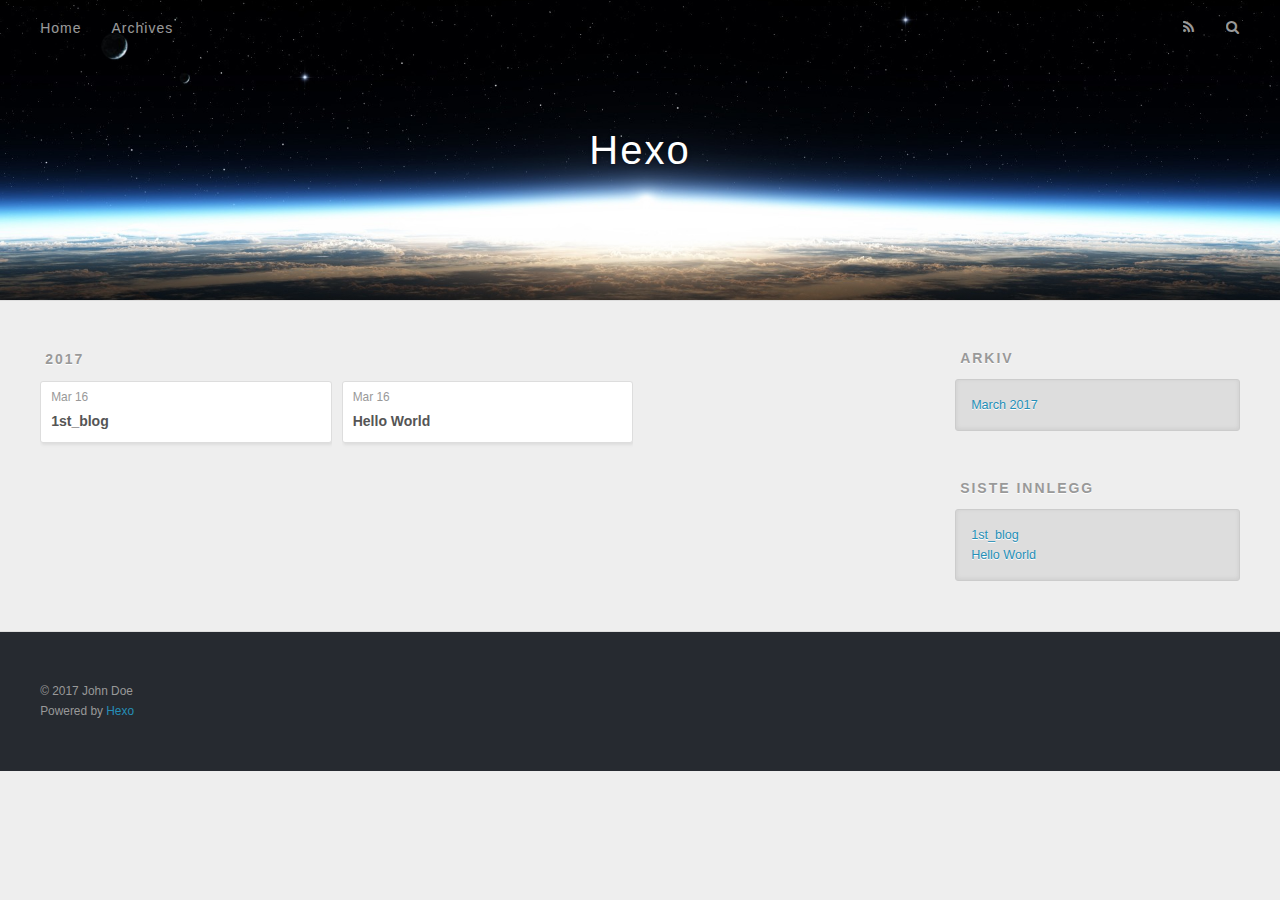
==== archives/index.html @ 0218f2d1 "Site updated: 2017-03-16 16:22:52" ====
<!DOCTYPE html>
<html>
<head>
  <meta charset="utf-8">
  
  <title>Arkiv | Hexo</title>
  <meta name="viewport" content="width=device-width, initial-scale=1, maximum-scale=1">
  <meta property="og:type" content="website">
<meta property="og:title" content="Hexo">
<meta property="og:url" content="http://yoursite.com/archives/index.html">
<meta property="og:site_name" content="Hexo">
<meta name="twitter:card" content="summary">
<meta name="twitter:title" content="Hexo">
  
    <link rel="alternate" href="/atom.xml" title="Hexo" type="application/atom+xml">
  
  
    <link rel="icon" href="/favicon.png">
  
  
    <link href="//fonts.googleapis.com/css?family=Source+Code+Pro" rel="stylesheet" type="text/css">
  
  <link rel="stylesheet" href="/css/style.css">
  

</head>

<body>
  <div id="container">
    <div id="wrap">
      <header id="header">
  <div id="banner"></div>
  <div id="header-outer" class="outer">
    <div id="header-title" class="inner">
      <h1 id="logo-wrap">
        <a href="/" id="logo">Hexo</a>
      </h1>
      
    </div>
    <div id="header-inner" class="inner">
      <nav id="main-nav">
        <a id="main-nav-toggle" class="nav-icon"></a>
        
          <a class="main-nav-link" href="/">Home</a>
        
          <a class="main-nav-link" href="/archives">Archives</a>
        
      </nav>
      <nav id="sub-nav">
        
          <a id="nav-rss-link" class="nav-icon" href="/atom.xml" title="RSS Feed"></a>
        
        <a id="nav-search-btn" class="nav-icon" title="Søk"></a>
      </nav>
      <div id="search-form-wrap">
        <form action="//google.com/search" method="get" accept-charset="UTF-8" class="search-form"><input type="search" name="q" results="0" class="search-form-input" placeholder="Search"><button type="submit" class="search-form-submit">&#xF002;</button><input type="hidden" name="sitesearch" value="http://yoursite.com"></form>
      </div>
    </div>
  </div>
</header>
      <div class="outer">
        <section id="main">
  
  
    
    
      
      
      <section class="archives-wrap">
        <div class="archive-year-wrap">
          <a href="/archives/2017" class="archive-year">2017</a>
        </div>
        <div class="archives">
    
    <article class="archive-article archive-type-post">
  <div class="archive-article-inner">
    <header class="archive-article-header">
      <a href="/2017/03/16/1st-blog/" class="archive-article-date">
  <time datetime="2017-03-16T08:12:54.000Z" itemprop="datePublished">Mar 16</time>
</a>
      
  
    <h1 itemprop="name">
      <a class="archive-article-title" href="/2017/03/16/1st-blog/">1st_blog</a>
    </h1>
  

    </header>
  </div>
</article>
  
    
    
    <article class="archive-article archive-type-post">
  <div class="archive-article-inner">
    <header class="archive-article-header">
      <a href="/2017/03/16/hello-world/" class="archive-article-date">
  <time datetime="2017-03-16T05:41:03.309Z" itemprop="datePublished">Mar 16</time>
</a>
      
  
    <h1 itemprop="name">
      <a class="archive-article-title" href="/2017/03/16/hello-world/">Hello World</a>
    </h1>
  

    </header>
  </div>
</article>
  
  
    </div></section>
  

</section>
        
          <aside id="sidebar">
  
    

  
    

  
    
  
    
  <div class="widget-wrap">
    <h3 class="widget-title">Arkiv</h3>
    <div class="widget">
      <ul class="archive-list"><li class="archive-list-item"><a class="archive-list-link" href="/archives/2017/03/">March 2017</a></li></ul>
    </div>
  </div>


  
    
  <div class="widget-wrap">
    <h3 class="widget-title">Siste innlegg</h3>
    <div class="widget">
      <ul>
        
          <li>
            <a href="/2017/03/16/1st-blog/">1st_blog</a>
          </li>
        
          <li>
            <a href="/2017/03/16/hello-world/">Hello World</a>
          </li>
        
      </ul>
    </div>
  </div>

  
</aside>
        
      </div>
      <footer id="footer">
  
  <div class="outer">
    <div id="footer-info" class="inner">
      &copy; 2017 John Doe<br>
      Powered by <a href="http://hexo.io/" target="_blank">Hexo</a>
    </div>
  </div>
</footer>
    </div>
    <nav id="mobile-nav">
  
    <a href="/" class="mobile-nav-link">Home</a>
  
    <a href="/archives" class="mobile-nav-link">Archives</a>
  
</nav>
    

<script src="//ajax.googleapis.com/ajax/libs/jquery/2.0.3/jquery.min.js"></script>


  <link rel="stylesheet" href="/fancybox/jquery.fancybox.css">
  <script src="/fancybox/jquery.fancybox.pack.js"></script>


<script src="/js/script.js"></script>

  </div>
</body>
</html>
---- css/style.css ----
body {
  width: 100%;
}
body:before,
body:after {
  content: "";
  display: table;
}
body:after {
  clear: both;
}
html,
body,
div,
span,
applet,
object,
iframe,
h1,
h2,
h3,
h4,
h5,
h6,
p,
blockquote,
pre,
a,
abbr,
acronym,
address,
big,
cite,
code,
del,
dfn,
em,
img,
ins,
kbd,
q,
s,
samp,
small,
strike,
strong,
sub,
sup,
tt,
var,
dl,
dt,
dd,
ol,
ul,
li,
fieldset,
form,
label,
legend,
table,
caption,
tbody,
tfoot,
thead,
tr,
th,
td {
  margin: 0;
  padding: 0;
  border: 0;
  outline: 0;
  font-weight: inherit;
  font-style: inherit;
  font-family: inherit;
  font-size: 100%;
  vertical-align: baseline;
}
body {
  line-height: 1;
  color: #000;
  background: #fff;
}
ol,
ul {
  list-style: none;
}
table {
  border-collapse: separate;
  border-spacing: 0;
  vertical-align: middle;
}
caption,
th,
td {
  text-align: left;
  font-weight: normal;
  vertical-align: middle;
}
a img {
  border: none;
}
input,
button {
  margin: 0;
  padding: 0;
}
input::-moz-focus-inner,
button::-moz-focus-inner {
  border: 0;
  padding: 0;
}
@font-face {
  font-family: FontAwesome;
  font-style: normal;
  font-weight: normal;
  src: url("fonts/fontawesome-webfont.eot?v=#4.0.3");
  src: url("fonts/fontawesome-webfont.eot?#iefix&v=#4.0.3") format("embedded-opentype"), url("fonts/fontawesome-webfont.woff?v=#4.0.3") format("woff"), url("fonts/fontawesome-webfont.ttf?v=#4.0.3") format("truetype"), url("fonts/fontawesome-webfont.svg#fontawesomeregular?v=#4.0.3") format("svg");
}
html,
body,
#container {
  height: 100%;
}
body {
  background: #eee;
  font: 14px "Helvetica Neue", Helvetica, Arial, sans-serif;
  -webkit-text-size-adjust: 100%;
}
.outer {
  max-width: 1220px;
  margin: 0 auto;
  padding: 0 20px;
}
.outer:before,
.outer:after {
  content: "";
  display: table;
}
.outer:after {
  clear: both;
}
.inner {
  display: inline;
  float: left;
  width: 98.33333333333333%;
  margin: 0 0.833333333333333%;
}
.left,
.alignleft {
  float: left;
}
.right,
.alignright {
  float: right;
}
.clear {
  clear: both;
}
#container {
  position: relative;
}
.mobile-nav-on {
  overflow: hidden;
}
#wrap {
  height: 100%;
  width: 100%;
  position: absolute;
  top: 0;
  left: 0;
  -webkit-transition: 0.2s ease-out;
  -moz-transition: 0.2s ease-out;
  -ms-transition: 0.2s ease-out;
  transition: 0.2s ease-out;
  z-index: 1;
  background: #eee;
}
.mobile-nav-on #wrap {
  left: 280px;
}
@media screen and (min-width: 768px) {
  #main {
    display: inline;
    float: left;
    width: 73.33333333333333%;
    margin: 0 0.833333333333333%;
  }
}
.article-date,
.article-category-link,
.archive-year,
.widget-title {
  text-decoration: none;
  text-transform: uppercase;
  letter-spacing: 2px;
  color: #999;
  margin-bottom: 1em;
  margin-left: 5px;
  line-height: 1em;
  text-shadow: 0 1px #fff;
  font-weight: bold;
}
.article-inner,
.archive-article-inner {
  background: #fff;
  -webkit-box-shadow: 1px 2px 3px #ddd;
  box-shadow: 1px 2px 3px #ddd;
  border: 1px solid #ddd;
  border-radius: 3px;
}
.article-entry h1,
.widget h1 {
  font-size: 2em;
}
.article-entry h2,
.widget h2 {
  font-size: 1.5em;
}
.article-entry h3,
.widget h3 {
  font-size: 1.3em;
}
.article-entry h4,
.widget h4 {
  font-size: 1.2em;
}
.article-entry h5,
.widget h5 {
  font-size: 1em;
}
.article-entry h6,
.widget h6 {
  font-size: 1em;
  color: #999;
}
.article-entry hr,
.widget hr {
  border: 1px dashed #ddd;
}
.article-entry strong,
.widget strong {
  font-weight: bold;
}
.article-entry em,
.widget em,
.article-entry cite,
.widget cite {
  font-style: italic;
}
.article-entry sup,
.widget sup,
.article-entry sub,
.widget sub {
  font-size: 0.75em;
  line-height: 0;
  position: relative;
  vertical-align: baseline;
}
.article-entry sup,
.widget sup {
  top: -0.5em;
}
.article-entry sub,
.widget sub {
  bottom: -0.2em;
}
.article-entry small,
.widget small {
  font-size: 0.85em;
}
.article-entry acronym,
.widget acronym,
.article-entry abbr,
.widget abbr {
  border-bottom: 1px dotted;
}
.article-entry ul,
.widget ul,
.article-entry ol,
.widget ol,
.article-entry dl,
.widget dl {
  margin: 0 20px;
  line-height: 1.6em;
}
.article-entry ul ul,
.widget ul ul,
.article-entry ol ul,
.widget ol ul,
.article-entry ul ol,
.widget ul ol,
.article-entry ol ol,
.widget ol ol {
  margin-top: 0;
  margin-bottom: 0;
}
.article-entry ul,
.widget ul {
  list-style: disc;
}
.article-entry ol,
.widget ol {
  list-style: decimal;
}
.article-entry dt,
.widget dt {
  font-weight: bold;
}
#header {
  height: 300px;
  position: relative;
  border-bottom: 1px solid #ddd;
}
#header:before,
#header:after {
  content: "";
  position: absolute;
  left: 0;
  right: 0;
  height: 40px;
}
#header:before {
  top: 0;
  background: -webkit-linear-gradient(rgba(0,0,0,0.2), transparent);
  background: -moz-linear-gradient(rgba(0,0,0,0.2), transparent);
  background: -ms-linear-gradient(rgba(0,0,0,0.2), transparent);
  background: linear-gradient(rgba(0,0,0,0.2), transparent);
}
#header:after {
  bottom: 0;
  background: -webkit-linear-gradient(transparent, rgba(0,0,0,0.2));
  background: -moz-linear-gradient(transparent, rgba(0,0,0,0.2));
  background: -ms-linear-gradient(transparent, rgba(0,0,0,0.2));
  background: linear-gradient(transparent, rgba(0,0,0,0.2));
}
#header-outer {
  height: 100%;
  position: relative;
}
#header-inner {
  position: relative;
  overflow: hidden;
}
#banner {
  position: absolute;
  top: 0;
  left: 0;
  width: 100%;
  height: 100%;
  background: url("images/banner.jpg") center #000;
  -webkit-background-size: cover;
  -moz-background-size: cover;
  background-size: cover;
  z-index: -1;
}
#header-title {
  text-align: center;
  height: 40px;
  position: absolute;
  top: 50%;
  left: 0;
  margin-top: -20px;
}
#logo,
#subtitle {
  text-decoration: none;
  color: #fff;
  font-weight: 300;
  text-shadow: 0 1px 4px rgba(0,0,0,0.3);
}
#logo {
  font-size: 40px;
  line-height: 40px;
  letter-spacing: 2px;
}
#subtitle {
  font-size: 16px;
  line-height: 16px;
  letter-spacing: 1px;
}
#subtitle-wrap {
  margin-top: 16px;
}
#main-nav {
  float: left;
  margin-left: -15px;
}
.nav-icon,
.main-nav-link {
  float: left;
  color: #fff;
  opacity: 0.6;
  text-decoration: none;
  text-shadow: 0 1px rgba(0,0,0,0.2);
  -webkit-transition: opacity 0.2s;
  -moz-transition: opacity 0.2s;
  -ms-transition: opacity 0.2s;
  transition: opacity 0.2s;
  display: block;
  padding: 20px 15px;
}
.nav-icon:hover,
.main-nav-link:hover {
  opacity: 1;
}
.nav-icon {
  font-family: FontAwesome;
  text-align: center;
  font-size: 14px;
  width: 14px;
  height: 14px;
  padding: 20px 15px;
  position: relative;
  cursor: pointer;
}
.main-nav-link {
  font-weight: 300;
  letter-spacing: 1px;
}
@media screen and (max-width: 479px) {
  .main-nav-link {
    display: none;
  }
}
#main-nav-toggle {
  display: none;
}
#main-nav-toggle:before {
  content: "\f0c9";
}
@media screen and (max-width: 479px) {
  #main-nav-toggle {
    display: block;
  }
}
#sub-nav {
  float: right;
  margin-right: -15px;
}
#nav-rss-link:before {
  content: "\f09e";
}
#nav-search-btn:before {
  content: "\f002";
}
#search-form-wrap {
  position: absolute;
  top: 15px;
  width: 150px;
  height: 30px;
  right: -150px;
  opacity: 0;
  -webkit-transition: 0.2s ease-out;
  -moz-transition: 0.2s ease-out;
  -ms-transition: 0.2s ease-out;
  transition: 0.2s ease-out;
}
#search-form-wrap.on {
  opacity: 1;
  right: 0;
}
@media screen and (max-width: 479px) {
  #search-form-wrap {
    width: 100%;
    right: -100%;
  }
}
.search-form {
  position: absolute;
  top: 0;
  left: 0;
  right: 0;
  background: #fff;
  padding: 5px 15px;
  border-radius: 15px;
  -webkit-box-shadow: 0 0 10px rgba(0,0,0,0.3);
  box-shadow: 0 0 10px rgba(0,0,0,0.3);
}
.search-form-input {
  border: none;
  background: none;
  color: #555;
  width: 100%;
  font: 13px "Helvetica Neue", Helvetica, Arial, sans-serif;
  outline: none;
}
.search-form-input::-webkit-search-results-decoration,
.search-form-input::-webkit-search-cancel-button {
  -webkit-appearance: none;
}
.search-form-submit {
  position: absolute;
  top: 50%;
  right: 10px;
  margin-top: -7px;
  font: 13px FontAwesome;
  border: none;
  background: none;
  color: #bbb;
  cursor: pointer;
}
.search-form-submit:hover,
.search-form-submit:focus {
  color: #777;
}
.article {
  margin: 50px 0;
}
.article-inner {
  overflow: hidden;
}
.article-meta:before,
.article-meta:after {
  content: "";
  display: table;
}
.article-meta:after {
  clear: both;
}
.article-date {
  float: left;
}
.article-category {
  float: left;
  line-height: 1em;
  color: #ccc;
  text-shadow: 0 1px #fff;
  margin-left: 8px;
}
.article-category:before {
  content: "\2022";
}
.article-category-link {
  margin: 0 12px 1em;
}
.article-header {
  padding: 20px 20px 0;
}
.article-title {
  text-decoration: none;
  font-size: 2em;
  font-weight: bold;
  color: #555;
  line-height: 1.1em;
  -webkit-transition: color 0.2s;
  -moz-transition: color 0.2s;
  -ms-transition: color 0.2s;
  transition: color 0.2s;
}
a.article-title:hover {
  color: #258fb8;
}
.article-entry {
  color: #555;
  padding: 0 20px;
}
.article-entry:before,
.article-entry:after {
  content: "";
  display: table;
}
.article-entry:after {
  clear: both;
}
.article-entry p,
.article-entry table {
  line-height: 1.6em;
  margin: 1.6em 0;
}
.article-entry h1,
.article-entry h2,
.article-entry h3,
.article-entry h4,
.article-entry h5,
.article-entry h6 {
  font-weight: bold;
}
.article-entry h1,
.article-entry h2,
.article-entry h3,
.article-entry h4,
.article-entry h5,
.article-entry h6 {
  line-height: 1.1em;
  margin: 1.1em 0;
}
.article-entry a {
  color: #258fb8;
  text-decoration: none;
}
.article-entry a:hover {
  text-decoration: underline;
}
.article-entry ul,
.article-entry ol,
.article-entry dl {
  margin-top: 1.6em;
  margin-bottom: 1.6em;
}
.article-entry img,
.article-entry video {
  max-width: 100%;
  height: auto;
  display: block;
  margin: auto;
}
.article-entry iframe {
  border: none;
}
.article-entry table {
  width: 100%;
  border-collapse: collapse;
  border-spacing: 0;
}
.article-entry th {
  font-weight: bold;
  border-bottom: 3px solid #ddd;
  padding-bottom: 0.5em;
}
.article-entry td {
  border-bottom: 1px solid #ddd;
  padding: 10px 0;
}
.article-entry blockquote {
  font-family: Georgia, "Times New Roman", serif;
  font-size: 1.4em;
  margin: 1.6em 20px;
  text-align: center;
}
.article-entry blockquote footer {
  font-size: 14px;
  margin: 1.6em 0;
  font-family: "Helvetica Neue", Helvetica, Arial, sans-serif;
}
.article-entry blockquote footer cite:before {
  content: "—";
  padding: 0 0.5em;
}
.article-entry .pullquote {
  text-align: left;
  width: 45%;
  margin: 0;
}
.article-entry .pullquote.left {
  margin-left: 0.5em;
  margin-right: 1em;
}
.article-entry .pullquote.right {
  margin-right: 0.5em;
  margin-left: 1em;
}
.article-entry .caption {
  color: #999;
  display: block;
  font-size: 0.9em;
  margin-top: 0.5em;
  position: relative;
  text-align: center;
}
.article-entry .video-container {
  position: relative;
  padding-top: 56.25%;
  height: 0;
  overflow: hidden;
}
.article-entry .video-container iframe,
.article-entry .video-container object,
.article-entry .video-container embed {
  position: absolute;
  top: 0;
  left: 0;
  width: 100%;
  height: 100%;
  margin-top: 0;
}
.article-more-link a {
  display: inline-block;
  line-height: 1em;
  padding: 6px 15px;
  border-radius: 15px;
  background: #eee;
  color: #999;
  text-shadow: 0 1px #fff;
  text-decoration: none;
}
.article-more-link a:hover {
  background: #258fb8;
  color: #fff;
  text-decoration: none;
  text-shadow: 0 1px #1e7293;
}
.article-footer {
  font-size: 0.85em;
  line-height: 1.6em;
  border-top: 1px solid #ddd;
  padding-top: 1.6em;
  margin: 0 20px 20px;
}
.article-footer:before,
.article-footer:after {
  content: "";
  display: table;
}
.article-footer:after {
  clear: both;
}
.article-footer a {
  color: #999;
  text-decoration: none;
}
.article-footer a:hover {
  color: #555;
}
.article-tag-list-item {
  float: left;
  margin-right: 10px;
}
.article-tag-list-link:before {
  content: "#";
}
.article-comment-link {
  float: right;
}
.article-comment-link:before {
  content: "\f075";
  font-family: FontAwesome;
  padding-right: 8px;
}
.article-share-link {
  cursor: pointer;
  float: right;
  margin-left: 20px;
}
.article-share-link:before {
  content: "\f064";
  font-family: FontAwesome;
  padding-right: 6px;
}
#article-nav {
  position: relative;
}
#article-nav:before,
#article-nav:after {
  content: "";
  display: table;
}
#article-nav:after {
  clear: both;
}
@media screen and (min-width: 768px) {
  #article-nav {
    margin: 50px 0;
  }
  #article-nav:before {
    width: 8px;
    height: 8px;
    position: absolute;
    top: 50%;
    left: 50%;
    margin-top: -4px;
    margin-left: -4px;
    content: "";
    border-radius: 50%;
    background: #ddd;
    -webkit-box-shadow: 0 1px 2px #fff;
    box-shadow: 0 1px 2px #fff;
  }
}
.article-nav-link-wrap {
  text-decoration: none;
  text-shadow: 0 1px #fff;
  color: #999;
  -webkit-box-sizing: border-box;
  -moz-box-sizing: border-box;
  box-sizing: border-box;
  margin-top: 50px;
  text-align: center;
  display: block;
}
.article-nav-link-wrap:hover {
  color: #555;
}
@media screen and (min-width: 768px) {
  .article-nav-link-wrap {
    width: 50%;
    margin-top: 0;
  }
}
@media screen and (min-width: 768px) {
  #article-nav-newer {
    float: left;
    text-align: right;
    padding-right: 20px;
  }
}
@media screen and (min-width: 768px) {
  #article-nav-older {
    float: right;
    text-align: left;
    padding-left: 20px;
  }
}
.article-nav-caption {
  text-transform: uppercase;
  letter-spacing: 2px;
  color: #ddd;
  line-height: 1em;
  font-weight: bold;
}
#article-nav-newer .article-nav-caption {
  margin-right: -2px;
}
.article-nav-title {
  font-size: 0.85em;
  line-height: 1.6em;
  margin-top: 0.5em;
}
.article-share-box {
  position: absolute;
  display: none;
  background: #fff;
  -webkit-box-shadow: 1px 2px 10px rgba(0,0,0,0.2);
  box-shadow: 1px 2px 10px rgba(0,0,0,0.2);
  border-radius: 3px;
  margin-left: -145px;
  overflow: hidden;
  z-index: 1;
}
.article-share-box.on {
  display: block;
}
.article-share-input {
  width: 100%;
  background: none;
  -webkit-box-sizing: border-box;
  -moz-box-sizing: border-box;
  box-sizing: border-box;
  font: 14px "Helvetica Neue", Helvetica, Arial, sans-serif;
  padding: 0 15px;
  color: #555;
  outline: none;
  border: 1px solid #ddd;
  border-radius: 3px 3px 0 0;
  height: 36px;
  line-height: 36px;
}
.article-share-links {
  background: #eee;
}
.article-share-links:before,
.article-share-links:after {
  content: "";
  display: table;
}
.article-share-links:after {
  clear: both;
}
.article-share-twitter,
.article-share-facebook,
.article-share-pinterest,
.article-share-google {
  width: 50px;
  height: 36px;
  display: block;
  float: left;
  position: relative;
  color: #999;
  text-shadow: 0 1px #fff;
}
.article-share-twitter:before,
.article-share-facebook:before,
.article-share-pinterest:before,
.article-share-google:before {
  font-size: 20px;
  font-family: FontAwesome;
  width: 20px;
  height: 20px;
  position: absolute;
  top: 50%;
  left: 50%;
  margin-top: -10px;
  margin-left: -10px;
  text-align: center;
}
.article-share-twitter:hover,
.article-share-facebook:hover,
.article-share-pinterest:hover,
.article-share-google:hover {
  color: #fff;
}
.article-share-twitter:before {
  content: "\f099";
}
.article-share-twitter:hover {
  background: #00aced;
  text-shadow: 0 1px #008abe;
}
.article-share-facebook:before {
  content: "\f09a";
}
.article-share-facebook:hover {
  background: #3b5998;
  text-shadow: 0 1px #2f477a;
}
.article-share-pinterest:before {
  content: "\f0d2";
}
.article-share-pinterest:hover {
  background: #cb2027;
  text-shadow: 0 1px #a21a1f;
}
.article-share-google:before {
  content: "\f0d5";
}
.article-share-google:hover {
  background: #dd4b39;
  text-shadow: 0 1px #be3221;
}
.article-gallery {
  background: #000;
  position: relative;
}
.article-gallery-photos {
  position: relative;
  overflow: hidden;
}
.article-gallery-img {
  display: none;
  max-width: 100%;
}
.article-gallery-img:first-child {
  display: block;
}
.article-gallery-img.loaded {
  position: absolute;
  display: block;
}
.article-gallery-img img {
  display: block;
  max-width: 100%;
  margin: 0 auto;
}
#comments {
  background: #fff;
  -webkit-box-shadow: 1px 2px 3px #ddd;
  box-shadow: 1px 2px 3px #ddd;
  padding: 20px;
  border: 1px solid #ddd;
  border-radius: 3px;
  margin: 50px 0;
}
#comments a {
  color: #258fb8;
}
.archives-wrap {
  margin: 50px 0;
}
.archives:before,
.archives:after {
  content: "";
  display: table;
}
.archives:after {
  clear: both;
}
.archive-year-wrap {
  margin-bottom: 1em;
}
.archives {
  -webkit-column-gap: 10px;
  -moz-column-gap: 10px;
  column-gap: 10px;
}
@media screen and (min-width: 480px) and (max-width: 767px) {
  .archives {
    -webkit-column-count: 2;
    -moz-column-count: 2;
    column-count: 2;
  }
}
@media screen and (min-width: 768px) {
  .archives {
    -webkit-column-count: 3;
    -moz-column-count: 3;
    column-count: 3;
  }
}
.archive-article {
  -webkit-column-break-inside: avoid;
  page-break-inside: avoid;
  overflow: hidden;
  break-inside: avoid-column;
}
.archive-article-inner {
  padding: 10px;
  margin-bottom: 15px;
}
.archive-article-title {
  text-decoration: none;
  font-weight: bold;
  color: #555;
  -webkit-transition: color 0.2s;
  -moz-transition: color 0.2s;
  -ms-transition: color 0.2s;
  transition: color 0.2s;
  line-height: 1.6em;
}
.archive-article-title:hover {
  color: #258fb8;
}
.archive-article-footer {
  margin-top: 1em;
}
.archive-article-date {
  color: #999;
  text-decoration: none;
  font-size: 0.85em;
  line-height: 1em;
  margin-bottom: 0.5em;
  display: block;
}
#page-nav {
  margin: 50px auto;
  background: #fff;
  -webkit-box-shadow: 1px 2px 3px #ddd;
  box-shadow: 1px 2px 3px #ddd;
  border: 1px solid #ddd;
  border-radius: 3px;
  text-align: center;
  color: #999;
  overflow: hidden;
}
#page-nav:before,
#page-nav:after {
  content: "";
  display: table;
}
#page-nav:after {
  clear: both;
}
#page-nav a,
#page-nav span {
  padding: 10px 20px;
  line-height: 1;
  height: 2ex;
}
#page-nav a {
  color: #999;
  text-decoration: none;
}
#page-nav a:hover {
  background: #999;
  color: #fff;
}
#page-nav .prev {
  float: left;
}
#page-nav .next {
  float: right;
}
#page-nav .page-number {
  display: inline-block;
}
@media screen and (max-width: 479px) {
  #page-nav .page-number {
    display: none;
  }
}
#page-nav .current {
  color: #555;
  font-weight: bold;
}
#page-nav .space {
  color: #ddd;
}
#footer {
  background: #262a30;
  padding: 50px 0;
  border-top: 1px solid #ddd;
  color: #999;
}
#footer a {
  color: #258fb8;
  text-decoration: none;
}
#footer a:hover {
  text-decoration: underline;
}
#footer-info {
  line-height: 1.6em;
  font-size: 0.85em;
}
.article-entry pre,
.article-entry .highlight {
  background: #2d2d2d;
  margin: 0 -20px;
  padding: 15px 20px;
  border-style: solid;
  border-color: #ddd;
  border-width: 1px 0;
  overflow: auto;
  color: #ccc;
  line-height: 22.400000000000002px;
}
.article-entry .highlight .gutter pre,
.article-entry .gist .gist-file .gist-data .line-numbers {
  color: #666;
  font-size: 0.85em;
}
.article-entry pre,
.article-entry code {
  font-family: "Source Code Pro", Consolas, Monaco, Menlo, Consolas, monospace;
}
.article-entry code {
  background: #eee;
  text-shadow: 0 1px #fff;
  padding: 0 0.3em;
}
.article-entry pre code {
  background: none;
  text-shadow: none;
  padding: 0;
}
.article-entry .highlight pre {
  border: none;
  margin: 0;
  padding: 0;
}
.article-entry .highlight table {
  margin: 0;
  width: auto;
}
.article-entry .highlight td {
  border: none;
  padding: 0;
}
.article-entry .highlight figcaption {
  font-size: 0.85em;
  color: #999;
  line-height: 1em;
  margin-bottom: 1em;
}
.article-entry .highlight figcaption:before,
.article-entry .highlight figcaption:after {
  content: "";
  display: table;
}
.article-entry .highlight figcaption:after {
  clear: both;
}
.article-entry .highlight figcaption a {
  float: right;
}
.article-entry .highlight .gutter pre {
  text-align: right;
  padding-right: 20px;
}
.article-entry .highlight .line {
  height: 22.400000000000002px;
}
.article-entry .highlight .line.marked {
  background: #515151;
}
.article-entry .gist {
  margin: 0 -20px;
  border-style: solid;
  border-color: #ddd;
  border-width: 1px 0;
  background: #2d2d2d;
  padding: 15px 20px 15px 0;
}
.article-entry .gist .gist-file {
  border: none;
  font-family: "Source Code Pro", Consolas, Monaco, Menlo, Consolas, monospace;
  margin: 0;
}
.article-entry .gist .gist-file .gist-data {
  background: none;
  border: none;
}
.article-entry .gist .gist-file .gist-data .line-numbers {
  background: none;
  border: none;
  padding: 0 20px 0 0;
}
.article-entry .gist .gist-file .gist-data .line-data {
  padding: 0 !important;
}
.article-entry .gist .gist-file .highlight {
  margin: 0;
  padding: 0;
  border: none;
}
.article-entry .gist .gist-file .gist-meta {
  background: #2d2d2d;
  color: #999;
  font: 0.85em "Helvetica Neue", Helvetica, Arial, sans-serif;
  text-shadow: 0 0;
  padding: 0;
  margin-top: 1em;
  margin-left: 20px;
}
.article-entry .gist .gist-file .gist-meta a {
  color: #258fb8;
  font-weight: normal;
}
.article-entry .gist .gist-file .gist-meta a:hover {
  text-decoration: underline;
}
pre .comment,
pre .title {
  color: #999;
}
pre .variable,
pre .attribute,
pre .tag,
pre .regexp,
pre .ruby .constant,
pre .xml .tag .title,
pre .xml .pi,
pre .xml .doctype,
pre .html .doctype,
pre .css .id,
pre .css .class,
pre .css .pseudo {
  color: #f2777a;
}
pre .number,
pre .preprocessor,
pre .built_in,
pre .literal,
pre .params,
pre .constant {
  color: #f99157;
}
pre .class,
pre .ruby .class .title,
pre .css .rules .attribute {
  color: #9c9;
}
pre .string,
pre .value,
pre .inheritance,
pre .header,
pre .ruby .symbol,
pre .xml .cdata {
  color: #9c9;
}
pre .css .hexcolor {
  color: #6cc;
}
pre .function,
pre .python .decorator,
pre .python .title,
pre .ruby .function .title,
pre .ruby .title .keyword,
pre .perl .sub,
pre .javascript .title,
pre .coffeescript .title {
  color: #69c;
}
pre .keyword,
pre .javascript .function {
  color: #c9c;
}
@media screen and (max-width: 479px) {
  #mobile-nav {
    position: absolute;
    top: 0;
    left: 0;
    width: 280px;
    height: 100%;
    background: #191919;
    border-right: 1px solid #fff;
  }
}
@media screen and (max-width: 479px) {
  .mobile-nav-link {
    display: block;
    color: #999;
    text-decoration: none;
    padding: 15px 20px;
    font-weight: bold;
  }
  .mobile-nav-link:hover {
    color: #fff;
  }
}
@media screen and (min-width: 768px) {
  #sidebar {
    display: inline;
    float: left;
    width: 23.333333333333332%;
    margin: 0 0.833333333333333%;
  }
}
.widget-wrap {
  margin: 50px 0;
}
.widget {
  color: #777;
  text-shadow: 0 1px #fff;
  background: #ddd;
  -webkit-box-shadow: 0 -1px 4px #ccc inset;
  box-shadow: 0 -1px 4px #ccc inset;
  border: 1px solid #ccc;
  padding: 15px;
  border-radius: 3px;
}
.widget a {
  color: #258fb8;
  text-decoration: none;
}
.widget a:hover {
  text-decoration: underline;
}
.widget ul ul,
.widget ol ul,
.widget dl ul,
.widget ul ol,
.widget ol ol,
.widget dl ol,
.widget ul dl,
.widget ol dl,
.widget dl dl {
  margin-left: 15px;
  list-style: disc;
}
.widget {
  line-height: 1.6em;
  word-wrap: break-word;
  font-size: 0.9em;
}
.widget ul,
.widget ol {
  list-style: none;
  margin: 0;
}
.widget ul ul,
.widget ol ul,
.widget ul ol,
.widget ol ol {
  margin: 0 20px;
}
.widget ul ul,
.widget ol ul {
  list-style: disc;
}
.widget ul ol,
.widget ol ol {
  list-style: decimal;
}
.category-list-count,
.tag-list-count,
.archive-list-count {
  padding-left: 5px;
  color: #999;
  font-size: 0.85em;
}
.category-list-count:before,
.tag-list-count:before,
.archive-list-count:before {
  content: "(";
}
.category-list-count:after,
.tag-list-count:after,
.archive-list-count:after {
  content: ")";
}
.tagcloud a {
  margin-right: 5px;
  display: inline-block;
}
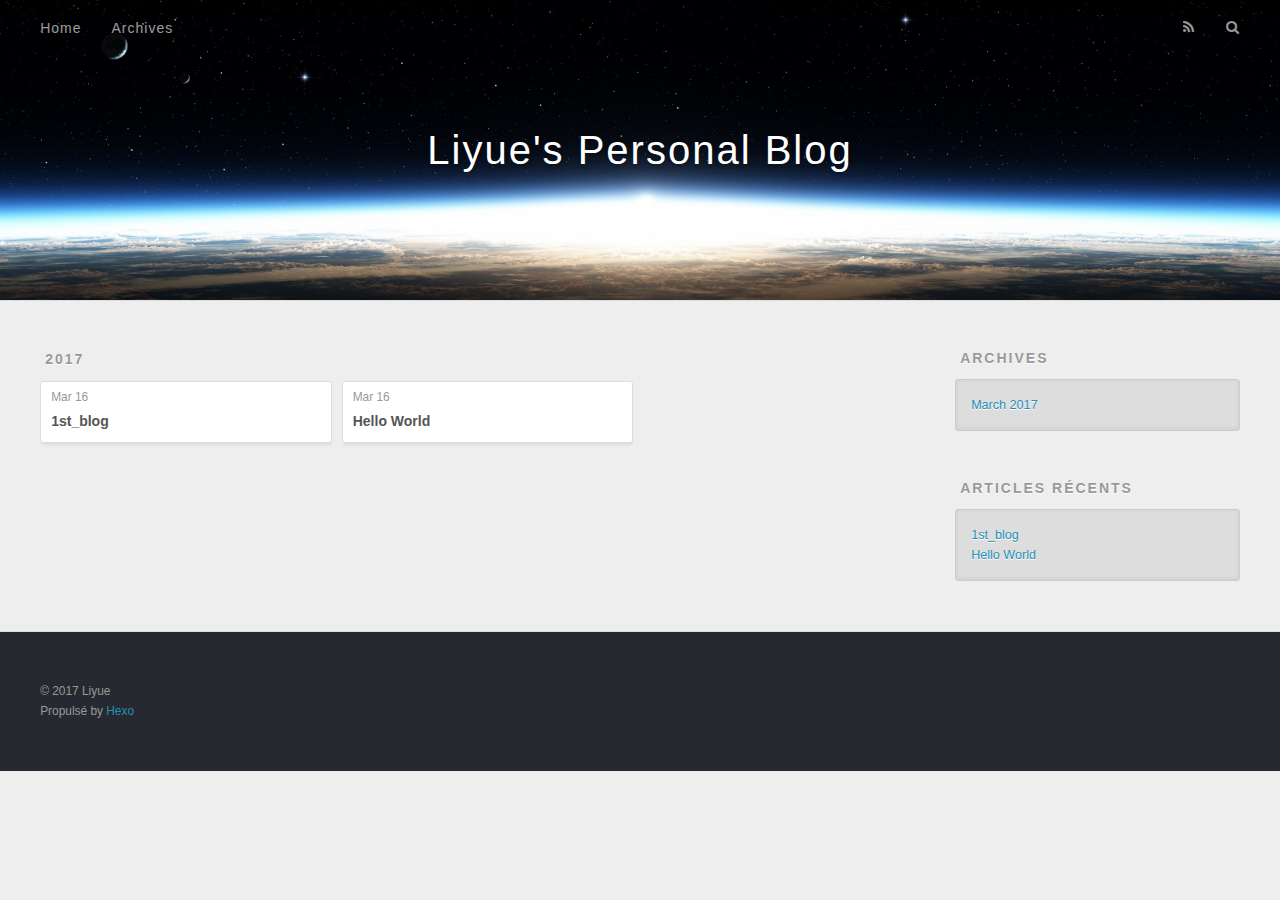
==== commit 828e2d7a: "Site updated: 2017-03-16 16:45:06" ====
--- a/archives/index.html
+++ b/archives/index.html
@@ -3,16 +3,16 @@
 <head>
   <meta charset="utf-8">
   
-  <title>Arkiv | Hexo</title>
+  <title>Archives | Liyue&#39;s Personal Blog</title>
   <meta name="viewport" content="width=device-width, initial-scale=1, maximum-scale=1">
   <meta property="og:type" content="website">
-<meta property="og:title" content="Hexo">
-<meta property="og:url" content="http://yoursite.com/archives/index.html">
-<meta property="og:site_name" content="Hexo">
+<meta property="og:title" content="Liyue's Personal Blog">
+<meta property="og:url" content="http://www.liyue.work/archives/index.html">
+<meta property="og:site_name" content="Liyue's Personal Blog">
 <meta name="twitter:card" content="summary">
-<meta name="twitter:title" content="Hexo">
+<meta name="twitter:title" content="Liyue's Personal Blog">
   
-    <link rel="alternate" href="/atom.xml" title="Hexo" type="application/atom+xml">
+    <link rel="alternate" href="/atom.xml" title="Liyue&#39;s Personal Blog" type="application/atom+xml">
   
   
     <link rel="icon" href="/favicon.png">
@@ -33,7 +33,7 @@
   <div id="header-outer" class="outer">
     <div id="header-title" class="inner">
       <h1 id="logo-wrap">
-        <a href="/" id="logo">Hexo</a>
+        <a href="/" id="logo">Liyue&#39;s Personal Blog</a>
       </h1>
       
     </div>
@@ -48,12 +48,12 @@
       </nav>
       <nav id="sub-nav">
         
-          <a id="nav-rss-link" class="nav-icon" href="/atom.xml" title="RSS Feed"></a>
+          <a id="nav-rss-link" class="nav-icon" href="/atom.xml" title="Flux RSS"></a>
         
-        <a id="nav-search-btn" class="nav-icon" title="Søk"></a>
+        <a id="nav-search-btn" class="nav-icon" title="Rechercher"></a>
       </nav>
       <div id="search-form-wrap">
-        <form action="//google.com/search" method="get" accept-charset="UTF-8" class="search-form"><input type="search" name="q" results="0" class="search-form-input" placeholder="Search"><button type="submit" class="search-form-submit">&#xF002;</button><input type="hidden" name="sitesearch" value="http://yoursite.com"></form>
+        <form action="//google.com/search" method="get" accept-charset="UTF-8" class="search-form"><input type="search" name="q" results="0" class="search-form-input" placeholder="Search"><button type="submit" class="search-form-submit">&#xF002;</button><input type="hidden" name="sitesearch" value="http://www.liyue.work"></form>
       </div>
     </div>
   </div>
@@ -126,7 +126,7 @@
   
     
   <div class="widget-wrap">
-    <h3 class="widget-title">Arkiv</h3>
+    <h3 class="widget-title">Archives</h3>
     <div class="widget">
       <ul class="archive-list"><li class="archive-list-item"><a class="archive-list-link" href="/archives/2017/03/">March 2017</a></li></ul>
     </div>
@@ -136,7 +136,7 @@
   
     
   <div class="widget-wrap">
-    <h3 class="widget-title">Siste innlegg</h3>
+    <h3 class="widget-title">Articles récents</h3>
     <div class="widget">
       <ul>
         
@@ -160,8 +160,8 @@
   
   <div class="outer">
     <div id="footer-info" class="inner">
-      &copy; 2017 John Doe<br>
-      Powered by <a href="http://hexo.io/" target="_blank">Hexo</a>
+      &copy; 2017 Liyue<br>
+      Propulsé by <a href="http://hexo.io/" target="_blank">Hexo</a>
     </div>
   </div>
 </footer>
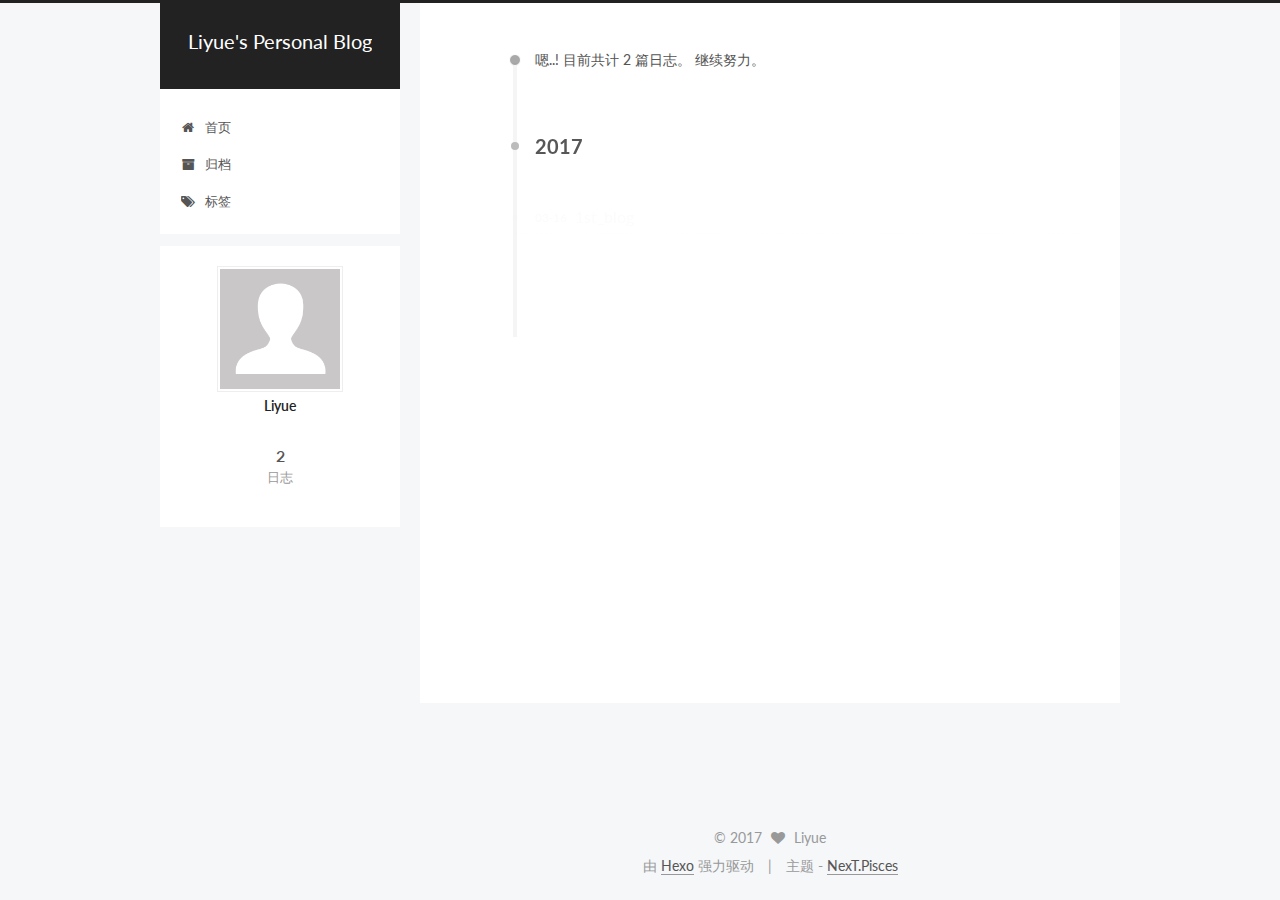
==== commit 0e71ec3f: "Site updated: 2017-03-16 17:05:11" ====
--- a/archives/index.html
+++ b/archives/index.html
@@ -1,189 +1,578 @@
-<!DOCTYPE html>
-<html>
+<!doctype html>
+
+
+
+  
+
+
+<html class="theme-next pisces use-motion" lang="zh-Hans">
 <head>
-  <meta charset="utf-8">
-  
-  <title>Archives | Liyue&#39;s Personal Blog</title>
-  <meta name="viewport" content="width=device-width, initial-scale=1, maximum-scale=1">
-  <meta property="og:type" content="website">
+  <meta charset="UTF-8"/>
+<meta http-equiv="X-UA-Compatible" content="IE=edge" />
+<meta name="viewport" content="width=device-width, initial-scale=1, maximum-scale=1"/>
+
+
+
+<meta http-equiv="Cache-Control" content="no-transform" />
+<meta http-equiv="Cache-Control" content="no-siteapp" />
+
+
+
+
+
+
+
+
+
+
+
+
+
+
+
+  
+  
+  <link href="/lib/fancybox/source/jquery.fancybox.css?v=2.1.5" rel="stylesheet" type="text/css" />
+
+
+
+
+  
+  
+  
+  
+
+  
+    
+    
+  
+
+  
+
+  
+
+  
+
+  
+
+  
+    
+    
+    <link href="//fonts.googleapis.com/css?family=Lato:300,300italic,400,400italic,700,700italic&subset=latin,latin-ext" rel="stylesheet" type="text/css">
+  
+
+
+
+
+
+
+<link href="/lib/font-awesome/css/font-awesome.min.css?v=4.6.2" rel="stylesheet" type="text/css" />
+
+<link href="/css/main.css?v=5.1.0" rel="stylesheet" type="text/css" />
+
+
+  <meta name="keywords" content="Hexo, NexT" />
+
+
+
+
+
+
+
+
+  <link rel="shortcut icon" type="image/x-icon" href="/favicon.ico?v=5.1.0" />
+
+
+
+
+
+
+<meta property="og:type" content="website">
 <meta property="og:title" content="Liyue's Personal Blog">
 <meta property="og:url" content="http://www.liyue.work/archives/index.html">
 <meta property="og:site_name" content="Liyue's Personal Blog">
 <meta name="twitter:card" content="summary">
 <meta name="twitter:title" content="Liyue's Personal Blog">
-  
-    <link rel="alternate" href="/atom.xml" title="Liyue&#39;s Personal Blog" type="application/atom+xml">
-  
-  
-    <link rel="icon" href="/favicon.png">
-  
-  
-    <link href="//fonts.googleapis.com/css?family=Source+Code+Pro" rel="stylesheet" type="text/css">
-  
-  <link rel="stylesheet" href="/css/style.css">
-  
-
+
+
+
+<script type="text/javascript" id="hexo.configurations">
+  var NexT = window.NexT || {};
+  var CONFIG = {
+    root: '/',
+    scheme: 'Pisces',
+    sidebar: {"position":"left","display":"post","offset":12,"offset_float":0,"b2t":false,"scrollpercent":false},
+    fancybox: true,
+    motion: true,
+    duoshuo: {
+      userId: '0',
+      author: '博主'
+    },
+    algolia: {
+      applicationID: '',
+      apiKey: '',
+      indexName: '',
+      hits: {"per_page":10},
+      labels: {"input_placeholder":"Search for Posts","hits_empty":"We didn't find any results for the search: ${query}","hits_stats":"${hits} results found in ${time} ms"}
+    }
+  };
+</script>
+
+
+
+  <link rel="canonical" href="http://www.liyue.work/archives/"/>
+
+
+
+
+
+  <title> 归档 | Liyue's Personal Blog </title>
 </head>
 
-<body>
-  <div id="container">
-    <div id="wrap">
-      <header id="header">
-  <div id="banner"></div>
-  <div id="header-outer" class="outer">
-    <div id="header-title" class="inner">
-      <h1 id="logo-wrap">
-        <a href="/" id="logo">Liyue&#39;s Personal Blog</a>
+<body itemscope itemtype="http://schema.org/WebPage" lang="zh-Hans">
+
+  
+
+
+
+
+
+
+
+
+
+
+
+
+
+
+  
+  
+    
+  
+
+  <div class="container one-collumn sidebar-position-left  page-archive  ">
+    <div class="headband"></div>
+
+    <header id="header" class="header" itemscope itemtype="http://schema.org/WPHeader">
+      <div class="header-inner"><div class="site-brand-wrapper">
+  <div class="site-meta ">
+    
+
+    <div class="custom-logo-site-title">
+      <a href="/"  class="brand" rel="start">
+        <span class="logo-line-before"><i></i></span>
+        <span class="site-title">Liyue's Personal Blog</span>
+        <span class="logo-line-after"><i></i></span>
+      </a>
+    </div>
+      
+        <p class="site-subtitle"></p>
+      
+  </div>
+
+  <div class="site-nav-toggle">
+    <button>
+      <span class="btn-bar"></span>
+      <span class="btn-bar"></span>
+      <span class="btn-bar"></span>
+    </button>
+  </div>
+</div>
+
+<nav class="site-nav">
+  
+
+  
+    <ul id="menu" class="menu">
+      
+        
+        <li class="menu-item menu-item-home">
+          <a href="/" rel="section">
+            
+              <i class="menu-item-icon fa fa-fw fa-home"></i> <br />
+            
+            首页
+          </a>
+        </li>
+      
+        
+        <li class="menu-item menu-item-archives">
+          <a href="/archives" rel="section">
+            
+              <i class="menu-item-icon fa fa-fw fa-archive"></i> <br />
+            
+            归档
+          </a>
+        </li>
+      
+        
+        <li class="menu-item menu-item-tags">
+          <a href="/tags" rel="section">
+            
+              <i class="menu-item-icon fa fa-fw fa-tags"></i> <br />
+            
+            标签
+          </a>
+        </li>
+      
+
+      
+    </ul>
+  
+
+  
+</nav>
+
+
+
+ </div>
+    </header>
+
+    <main id="main" class="main">
+      <div class="main-inner">
+        <div class="content-wrap">
+          <div id="content" class="content">
+            
+
+  <section id="posts" class="posts-collapse">
+    <span class="archive-move-on"></span>
+
+    <span class="archive-page-counter">
+      
+      
+      
+        
+      
+      嗯..! 目前共计 2 篇日志。 继续努力。
+    </span>
+
+    
+
+      
+      
+      
+
+      
+        
+        <div class="collection-title">
+          <h2 class="archive-year motion-element" id="archive-year-2017">2017</h2>
+        </div>
+      
+      
+
+      
+
+  <article class="post post-type-normal" itemscope itemtype="http://schema.org/Article">
+    <header class="post-header">
+
+      <h1 class="post-title">
+        
+            <a class="post-title-link" href="/2017/03/16/1st-blog/" itemprop="url">
+              
+                <span itemprop="name">1st_blog</span>
+              
+            </a>
+        
       </h1>
-      
-    </div>
-    <div id="header-inner" class="inner">
-      <nav id="main-nav">
-        <a id="main-nav-toggle" class="nav-icon"></a>
-        
-          <a class="main-nav-link" href="/">Home</a>
-        
-          <a class="main-nav-link" href="/archives">Archives</a>
-        
-      </nav>
-      <nav id="sub-nav">
-        
-          <a id="nav-rss-link" class="nav-icon" href="/atom.xml" title="Flux RSS"></a>
-        
-        <a id="nav-search-btn" class="nav-icon" title="Rechercher"></a>
-      </nav>
-      <div id="search-form-wrap">
-        <form action="//google.com/search" method="get" accept-charset="UTF-8" class="search-form"><input type="search" name="q" results="0" class="search-form-input" placeholder="Search"><button type="submit" class="search-form-submit">&#xF002;</button><input type="hidden" name="sitesearch" value="http://www.liyue.work"></form>
+
+      <div class="post-meta">
+        <time class="post-time" itemprop="dateCreated"
+              datetime="2017-03-16T16:12:54+08:00"
+              content="2017-03-16" >
+          03-16
+        </time>
       </div>
+
+    </header>
+  </article>
+
+
+
+    
+
+      
+      
+      
+
+      
+      
+
+      
+
+  <article class="post post-type-normal" itemscope itemtype="http://schema.org/Article">
+    <header class="post-header">
+
+      <h1 class="post-title">
+        
+            <a class="post-title-link" href="/2017/03/16/hello-world/" itemprop="url">
+              
+                <span itemprop="name">Hello World</span>
+              
+            </a>
+        
+      </h1>
+
+      <div class="post-meta">
+        <time class="post-time" itemprop="dateCreated"
+              datetime="2017-03-16T13:41:03+08:00"
+              content="2017-03-16" >
+          03-16
+        </time>
+      </div>
+
+    </header>
+  </article>
+
+
+
+    
+
+  </section>
+
+  
+
+
+          
+          </div>
+          
+
+
+          
+
+        </div>
+        
+          
+  
+  <div class="sidebar-toggle">
+    <div class="sidebar-toggle-line-wrap">
+      <span class="sidebar-toggle-line sidebar-toggle-line-first"></span>
+      <span class="sidebar-toggle-line sidebar-toggle-line-middle"></span>
+      <span class="sidebar-toggle-line sidebar-toggle-line-last"></span>
     </div>
   </div>
-</header>
-      <div class="outer">
-        <section id="main">
-  
-  
-    
-    
-      
-      
-      <section class="archives-wrap">
-        <div class="archive-year-wrap">
-          <a href="/archives/2017" class="archive-year">2017</a>
+
+  <aside id="sidebar" class="sidebar">
+    <div class="sidebar-inner">
+
+      
+
+      
+
+      <section class="site-overview sidebar-panel sidebar-panel-active">
+        <div class="site-author motion-element" itemprop="author" itemscope itemtype="http://schema.org/Person">
+          <img class="site-author-image" itemprop="image"
+               src="/images/avatar.gif"
+               alt="Liyue" />
+          <p class="site-author-name" itemprop="name">Liyue</p>
+           
+              <p class="site-description motion-element" itemprop="description"></p>
+          
         </div>
-        <div class="archives">
-    
-    <article class="archive-article archive-type-post">
-  <div class="archive-article-inner">
-    <header class="archive-article-header">
-      <a href="/2017/03/16/1st-blog/" class="archive-article-date">
-  <time datetime="2017-03-16T08:12:54.000Z" itemprop="datePublished">Mar 16</time>
-</a>
-      
-  
-    <h1 itemprop="name">
-      <a class="archive-article-title" href="/2017/03/16/1st-blog/">1st_blog</a>
-    </h1>
-  
-
-    </header>
+        <nav class="site-state motion-element">
+        
+          
+            <div class="site-state-item site-state-posts">
+              <a href="/archives">
+                <span class="site-state-item-count">2</span>
+                <span class="site-state-item-name">日志</span>
+              </a>
+            </div>
+          
+
+          
+
+          
+
+        </nav>
+
+        
+
+        <div class="links-of-author motion-element">
+          
+        </div>
+
+        
+        
+
+        
+        
+
+        
+
+
+      </section>
+
+      
+
+      
+
+    </div>
+  </aside>
+
+
+        
+      </div>
+    </main>
+
+    <footer id="footer" class="footer">
+      <div class="footer-inner">
+        <div class="copyright" >
+  
+  &copy; 
+  <span itemprop="copyrightYear">2017</span>
+  <span class="with-love">
+    <i class="fa fa-heart"></i>
+  </span>
+  <span class="author" itemprop="copyrightHolder">Liyue</span>
+</div>
+
+
+<div class="powered-by">
+  由 <a class="theme-link" href="https://hexo.io">Hexo</a> 强力驱动
+</div>
+
+<div class="theme-info">
+  主题 -
+  <a class="theme-link" href="https://github.com/iissnan/hexo-theme-next">
+    NexT.Pisces
+  </a>
+</div>
+
+
+        
+
+        
+      </div>
+    </footer>
+
+    
+      <div class="back-to-top">
+        <i class="fa fa-arrow-up"></i>
+        
+      </div>
+    
+    
   </div>
-</article>
-  
-    
-    
-    <article class="archive-article archive-type-post">
-  <div class="archive-article-inner">
-    <header class="archive-article-header">
-      <a href="/2017/03/16/hello-world/" class="archive-article-date">
-  <time datetime="2017-03-16T05:41:03.309Z" itemprop="datePublished">Mar 16</time>
-</a>
-      
-  
-    <h1 itemprop="name">
-      <a class="archive-article-title" href="/2017/03/16/hello-world/">Hello World</a>
-    </h1>
-  
-
-    </header>
-  </div>
-</article>
-  
-  
-    </div></section>
-  
-
-</section>
-        
-          <aside id="sidebar">
-  
-    
-
-  
-    
-
-  
-    
-  
-    
-  <div class="widget-wrap">
-    <h3 class="widget-title">Archives</h3>
-    <div class="widget">
-      <ul class="archive-list"><li class="archive-list-item"><a class="archive-list-link" href="/archives/2017/03/">March 2017</a></li></ul>
-    </div>
-  </div>
-
-
-  
-    
-  <div class="widget-wrap">
-    <h3 class="widget-title">Articles récents</h3>
-    <div class="widget">
-      <ul>
-        
-          <li>
-            <a href="/2017/03/16/1st-blog/">1st_blog</a>
-          </li>
-        
-          <li>
-            <a href="/2017/03/16/hello-world/">Hello World</a>
-          </li>
-        
-      </ul>
-    </div>
-  </div>
-
-  
-</aside>
-        
-      </div>
-      <footer id="footer">
-  
-  <div class="outer">
-    <div id="footer-info" class="inner">
-      &copy; 2017 Liyue<br>
-      Propulsé by <a href="http://hexo.io/" target="_blank">Hexo</a>
-    </div>
-  </div>
-</footer>
-    </div>
-    <nav id="mobile-nav">
-  
-    <a href="/" class="mobile-nav-link">Home</a>
-  
-    <a href="/archives" class="mobile-nav-link">Archives</a>
-  
-</nav>
-    
-
-<script src="//ajax.googleapis.com/ajax/libs/jquery/2.0.3/jquery.min.js"></script>
-
-
-  <link rel="stylesheet" href="/fancybox/jquery.fancybox.css">
-  <script src="/fancybox/jquery.fancybox.pack.js"></script>
-
-
-<script src="/js/script.js"></script>
-
-  </div>
+
+  
+
+<script type="text/javascript">
+  if (Object.prototype.toString.call(window.Promise) !== '[object Function]') {
+    window.Promise = null;
+  }
+</script>
+
+
+
+
+
+
+
+
+
+  
+
+
+
+
+  
+  <script type="text/javascript" src="/lib/jquery/index.js?v=2.1.3"></script>
+
+  
+  <script type="text/javascript" src="/lib/fastclick/lib/fastclick.min.js?v=1.0.6"></script>
+
+  
+  <script type="text/javascript" src="/lib/jquery_lazyload/jquery.lazyload.js?v=1.9.7"></script>
+
+  
+  <script type="text/javascript" src="/lib/velocity/velocity.min.js?v=1.2.1"></script>
+
+  
+  <script type="text/javascript" src="/lib/velocity/velocity.ui.min.js?v=1.2.1"></script>
+
+  
+  <script type="text/javascript" src="/lib/fancybox/source/jquery.fancybox.pack.js?v=2.1.5"></script>
+
+
+  
+
+
+  <script type="text/javascript" src="/js/src/utils.js?v=5.1.0"></script>
+
+  <script type="text/javascript" src="/js/src/motion.js?v=5.1.0"></script>
+
+
+
+  
+  
+
+
+  <script type="text/javascript" src="/js/src/affix.js?v=5.1.0"></script>
+
+  <script type="text/javascript" src="/js/src/schemes/pisces.js?v=5.1.0"></script>
+
+
+
+  
+  
+    <script type="text/javascript" id="motion.page.archive">
+      $('.archive-year').velocity('transition.slideLeftIn');
+    </script>
+  
+
+
+  
+
+
+  <script type="text/javascript" src="/js/src/bootstrap.js?v=5.1.0"></script>
+
+
+
+  
+
+
+
+  
+
+
+
+
+	
+
+
+
+
+
+  
+
+
+
+
+
+  
+
+
+
+
+
+  
+
+
+
+  
+  
+
+  
+
+  
+
+  
+
+  
+
+
+  
+
 </body>
-</html>+</html>
--- a/css/main.css
+++ b/css/main.css
@@ -0,0 +1,2868 @@
+/* normalize.css v3.0.2 | MIT License | git.io/normalize */
+html {
+  font-family: sans-serif; /* 1 */
+  -ms-text-size-adjust: 100%; /* 2 */
+  -webkit-text-size-adjust: 100%; /* 2 */
+}
+body {
+  margin: 0;
+}
+article,
+aside,
+details,
+figcaption,
+figure,
+footer,
+header,
+hgroup,
+main,
+menu,
+nav,
+section,
+summary {
+  display: block;
+}
+audio,
+canvas,
+progress,
+video {
+  display: inline-block; /* 1 */
+  vertical-align: baseline; /* 2 */
+}
+audio:not([controls]) {
+  display: none;
+  height: 0;
+}
+[hidden],
+template {
+  display: none;
+}
+a {
+  background-color: transparent;
+}
+a:active,
+a:hover {
+  outline: 0;
+}
+abbr[title] {
+  border-bottom: 1px dotted;
+}
+b,
+strong {
+  font-weight: bold;
+}
+dfn {
+  font-style: italic;
+}
+h1 {
+  font-size: 2em;
+  margin: 0.67em 0;
+}
+mark {
+  background: #ff0;
+  color: #000;
+}
+small {
+  font-size: 80%;
+}
+sub,
+sup {
+  font-size: 75%;
+  line-height: 0;
+  position: relative;
+  vertical-align: baseline;
+}
+sup {
+  top: -0.5em;
+}
+sub {
+  bottom: -0.25em;
+}
+img {
+  border: 0;
+}
+svg:not(:root) {
+  overflow: hidden;
+}
+figure {
+  margin: 1em 40px;
+}
+hr {
+  -moz-box-sizing: content-box;
+  box-sizing: content-box;
+  height: 0;
+}
+pre {
+  overflow: auto;
+}
+code,
+kbd,
+pre,
+samp {
+  font-family: monospace, monospace;
+  font-size: 1em;
+}
+button,
+input,
+optgroup,
+select,
+textarea {
+  color: inherit; /* 1 */
+  font: inherit; /* 2 */
+  margin: 0; /* 3 */
+}
+button {
+  overflow: visible;
+}
+button,
+select {
+  text-transform: none;
+}
+button,
+html input[type="button"],
+input[type="reset"],
+input[type="submit"] {
+  -webkit-appearance: button; /* 2 */
+  cursor: pointer; /* 3 */
+}
+button[disabled],
+html input[disabled] {
+  cursor: default;
+}
+button::-moz-focus-inner,
+input::-moz-focus-inner {
+  border: 0;
+  padding: 0;
+}
+input {
+  line-height: normal;
+}
+input[type="checkbox"],
+input[type="radio"] {
+  box-sizing: border-box; /* 1 */
+  padding: 0; /* 2 */
+}
+input[type="number"]::-webkit-inner-spin-button,
+input[type="number"]::-webkit-outer-spin-button {
+  height: auto;
+}
+input[type="search"] {
+  -webkit-appearance: textfield; /* 1 */
+  -moz-box-sizing: content-box;
+  -webkit-box-sizing: content-box; /* 2 */
+  box-sizing: content-box;
+}
+input[type="search"]::-webkit-search-cancel-button,
+input[type="search"]::-webkit-search-decoration {
+  -webkit-appearance: none;
+}
+fieldset {
+  border: 1px solid #c0c0c0;
+  margin: 0 2px;
+  padding: 0.35em 0.625em 0.75em;
+}
+legend {
+  border: 0; /* 1 */
+  padding: 0; /* 2 */
+}
+textarea {
+  overflow: auto;
+}
+optgroup {
+  font-weight: bold;
+}
+table {
+  border-collapse: collapse;
+  border-spacing: 0;
+}
+td,
+th {
+  padding: 0;
+}
+::selection {
+  background: #262a30;
+  color: #fff;
+}
+body {
+  position: relative;
+  font-family: 'Lato', "PingFang SC", "Microsoft YaHei", sans-serif;
+  font-size: 14px;
+  line-height: 2;
+  color: #555;
+  background: #f5f7f9;
+}
+@media (max-width: 767px) {
+  body {
+    padding-right: 0 !important;
+  }
+}
+@media (min-width: 768px) and (max-width: 991px) {
+  body {
+    padding-right: 0 !important;
+  }
+}
+@media (min-width: 1600px) {
+  body {
+    font-size: 16px;
+  }
+}
+h1,
+h2,
+h3,
+h4,
+h5,
+h6 {
+  margin: 0;
+  padding: 0;
+  font-weight: bold;
+  line-height: 1.5;
+  font-family: 'Lato', "PingFang SC", "Microsoft YaHei", sans-serif;
+}
+h2,
+h3,
+h4,
+h5,
+h6 {
+  margin: 20px 0 15px;
+}
+h1 {
+  font-size: 22px;
+}
+@media (max-width: 767px) {
+  h1 {
+    font-size: 18px;
+  }
+}
+h2 {
+  font-size: 20px;
+}
+@media (max-width: 767px) {
+  h2 {
+    font-size: 16px;
+  }
+}
+h3 {
+  font-size: 18px;
+}
+@media (max-width: 767px) {
+  h3 {
+    font-size: 14px;
+  }
+}
+h4 {
+  font-size: 16px;
+}
+@media (max-width: 767px) {
+  h4 {
+    font-size: 12px;
+  }
+}
+h5 {
+  font-size: 14px;
+}
+@media (max-width: 767px) {
+  h5 {
+    font-size: 10px;
+  }
+}
+h6 {
+  font-size: 12px;
+}
+@media (max-width: 767px) {
+  h6 {
+    font-size: 8px;
+  }
+}
+p {
+  margin: 0 0 25px 0;
+}
+a {
+  color: #555;
+  text-decoration: none;
+  border-bottom: 1px solid #999;
+  word-wrap: break-word;
+}
+a:hover {
+  color: #222;
+  border-bottom-color: #222;
+}
+blockquote {
+  margin: 0;
+  padding: 0;
+}
+img {
+  display: block;
+  margin: auto;
+  max-width: 100%;
+  height: auto;
+}
+hr {
+  margin: 40px 0;
+  height: 3px;
+  border: none;
+  background-color: #ddd;
+  background-image: repeating-linear-gradient(-45deg, #fff, #fff 4px, transparent 4px, transparent 8px);
+}
+blockquote {
+  padding: 0 15px;
+  color: #666;
+  border-left: 4px solid #ddd;
+}
+blockquote cite::before {
+  content: "-";
+  padding: 0 5px;
+}
+dt {
+  font-weight: 700;
+}
+dd {
+  margin: 0;
+  padding: 0;
+}
+.text-left {
+  text-align: left;
+}
+.text-center {
+  text-align: center;
+}
+.text-right {
+  text-align: right;
+}
+.text-justify {
+  text-align: justify;
+}
+.text-nowrap {
+  white-space: nowrap;
+}
+.text-lowercase {
+  text-transform: lowercase;
+}
+.text-uppercase {
+  text-transform: uppercase;
+}
+.text-capitalize {
+  text-transform: capitalize;
+}
+.center-block {
+  display: block;
+  margin-left: auto;
+  margin-right: auto;
+}
+.clearfix:before,
+.clearfix:after {
+  content: " ";
+  display: table;
+}
+.clearfix:after {
+  clear: both;
+}
+.pullquote {
+  width: 45%;
+}
+.pullquote.left {
+  float: left;
+  margin-left: 5px;
+  margin-right: 10px;
+}
+.pullquote.right {
+  float: right;
+  margin-left: 10px;
+  margin-right: 5px;
+}
+.affix.affix.affix {
+  position: fixed;
+}
+.translation {
+  margin-top: -20px;
+  font-size: 14px;
+  color: #999;
+}
+.scrollbar-measure {
+  width: 100px;
+  height: 100px;
+  overflow: scroll;
+  position: absolute;
+  top: -9999px;
+}
+.use-motion .motion-element {
+  opacity: 0;
+}
+table {
+  margin: 20px 0;
+  width: 100%;
+  border-collapse: collapse;
+  border-spacing: 0;
+  border: 1px solid #ddd;
+  font-size: 14px;
+  table-layout: fixed;
+  word-wrap: break-all;
+}
+table>tbody>tr:nth-of-type(odd) {
+  background-color: #f9f9f9;
+}
+table>tbody>tr:hover {
+  background-color: #f5f5f5;
+}
+caption,
+th,
+td {
+  padding: 8px;
+  text-align: left;
+  vertical-align: middle;
+  font-weight: normal;
+}
+th,
+td {
+  border-bottom: 3px solid #ddd;
+  border-right: 1px solid #eee;
+}
+th {
+  padding-bottom: 10px;
+  font-weight: 700;
+}
+td {
+  border-bottom-width: 1px;
+}
+html,
+body {
+  height: 100%;
+}
+.container {
+  position: relative;
+  min-height: 100%;
+}
+.header-inner {
+  margin: 0 auto;
+  padding: 100px 0 70px;
+  width: 700px;
+}
+@media (min-width: 1600px) {
+  .container .header-inner {
+    width: 900px;
+  }
+}
+.main {
+  padding-bottom: 150px;
+}
+.main-inner {
+  margin: 0 auto;
+  width: 700px;
+}
+@media (min-width: 1600px) {
+  .container .main-inner {
+    width: 900px;
+  }
+}
+.footer {
+  position: absolute;
+  left: 0;
+  bottom: 0;
+  width: 100%;
+  min-height: 50px;
+}
+.footer-inner {
+  box-sizing: border-box;
+  margin: 20px auto;
+  width: 700px;
+}
+@media (min-width: 1600px) {
+  .container .footer-inner {
+    width: 900px;
+  }
+}
+pre,
+.highlight {
+  overflow: auto;
+  margin: 20px 0;
+  padding: 0;
+  font-size: 13px;
+  color: #4d4d4c;
+  background: #f7f7f7;
+  line-height: 1.6;
+}
+pre,
+code {
+  font-family: consolas, Menlo, "PingFang SC", "Microsoft YaHei", monospace;
+}
+code {
+  padding: 2px 4px;
+  word-wrap: break-word;
+  color: #555;
+  background: #eee;
+  border-radius: 3px;
+  font-size: 13px;
+}
+pre code {
+  padding: 0;
+  color: #4d4d4c;
+  background: none;
+  text-shadow: none;
+}
+.highlight {
+  border-radius: 1px;
+}
+.highlight pre {
+  border: none;
+  margin: 0;
+  padding: 10px 0;
+}
+.highlight table {
+  margin: 0;
+  width: auto;
+  border: none;
+}
+.highlight td {
+  border: none;
+  padding: 0;
+}
+.highlight figcaption {
+  font-size: 1em;
+  color: #4d4d4c;
+  line-height: 1em;
+  margin-bottom: 1em;
+}
+.highlight figcaption:before,
+.highlight figcaption:after {
+  content: " ";
+  display: table;
+}
+.highlight figcaption:after {
+  clear: both;
+}
+.highlight figcaption a {
+  float: right;
+  color: #4d4d4c;
+}
+.highlight figcaption a:hover {
+  border-bottom-color: #4d4d4c;
+}
+.highlight .gutter pre {
+  padding-left: 10px;
+  padding-right: 10px;
+  color: #869194;
+  text-align: right;
+  background-color: #eff2f3;
+}
+.highlight .code pre {
+  padding-left: 10px;
+  padding-right: 10px;
+  background-color: #f7f7f7;
+}
+.highlight .line {
+  height: 20px;
+}
+.gutter {
+  -webkit-user-select: none;
+  -moz-user-select: none;
+  -ms-user-select: none;
+  user-select: none;
+}
+.gist table {
+  width: auto;
+}
+.gist table td {
+  border: none;
+}
+pre .deletion {
+  background: #fdd;
+}
+pre .addition {
+  background: #dfd;
+}
+pre .meta {
+  color: #8959a8;
+}
+pre .comment {
+  color: #8e908c;
+}
+pre .variable,
+pre .attribute,
+pre .tag,
+pre .regexp,
+pre .ruby .constant,
+pre .xml .tag .title,
+pre .xml .pi,
+pre .xml .doctype,
+pre .html .doctype,
+pre .css .id,
+pre .css .class,
+pre .css .pseudo {
+  color: #c82829;
+}
+pre .number,
+pre .preprocessor,
+pre .built_in,
+pre .literal,
+pre .params,
+pre .constant,
+pre .command {
+  color: #f5871f;
+}
+pre .ruby .class .title,
+pre .css .rules .attribute,
+pre .string,
+pre .value,
+pre .inheritance,
+pre .header,
+pre .ruby .symbol,
+pre .xml .cdata,
+pre .special,
+pre .number,
+pre .formula {
+  color: #718c00;
+}
+pre .title,
+pre .css .hexcolor {
+  color: #3e999f;
+}
+pre .function,
+pre .python .decorator,
+pre .python .title,
+pre .ruby .function .title,
+pre .ruby .title .keyword,
+pre .perl .sub,
+pre .javascript .title,
+pre .coffeescript .title {
+  color: #4271ae;
+}
+pre .keyword,
+pre .javascript .function {
+  color: #8959a8;
+}
+.full-image.full-image.full-image {
+  border: none;
+  max-width: 100%;
+  width: auto;
+  margin: 20px auto;
+}
+@media (min-width: 992px) {
+  .full-image.full-image.full-image {
+    max-width: none;
+    width: 118%;
+    margin: 0 -9%;
+  }
+}
+.blockquote-center,
+.page-home .post-type-quote blockquote,
+.page-post-detail .post-type-quote blockquote {
+  position: relative;
+  margin: 40px 0;
+  padding: 0;
+  border-left: none;
+  text-align: center;
+}
+.blockquote-center::before,
+.page-home .post-type-quote blockquote::before,
+.page-post-detail .post-type-quote blockquote::before,
+.blockquote-center::after,
+.page-home .post-type-quote blockquote::after,
+.page-post-detail .post-type-quote blockquote::after {
+  position: absolute;
+  content: ' ';
+  display: block;
+  width: 100%;
+  height: 24px;
+  opacity: 0.2;
+  background-repeat: no-repeat;
+  background-position: 0 -6px;
+  background-size: 22px 22px;
+}
+.blockquote-center::before,
+.page-home .post-type-quote blockquote::before,
+.page-post-detail .post-type-quote blockquote::before {
+  top: -20px;
+  background-image: url("../images/quote-l.svg");
+  border-top: 1px solid #ccc;
+}
+.blockquote-center::after,
+.page-home .post-type-quote blockquote::after,
+.page-post-detail .post-type-quote blockquote::after {
+  bottom: -20px;
+  background-image: url("../images/quote-r.svg");
+  border-bottom: 1px solid #ccc;
+  background-position: 100% 8px;
+}
+.blockquote-center p,
+.page-home .post-type-quote blockquote p,
+.page-post-detail .post-type-quote blockquote p,
+.blockquote-center div,
+.page-home .post-type-quote blockquote div,
+.page-post-detail .post-type-quote blockquote div {
+  text-align: center;
+}
+.post .post-body .group-picture img {
+  box-sizing: border-box;
+  padding: 0 3px;
+  border: none;
+}
+.post .group-picture-row {
+  overflow: hidden;
+  margin-top: 6px;
+}
+.post .group-picture-row:first-child {
+  margin-top: 0;
+}
+.post .group-picture-column {
+  float: left;
+}
+.page-post-detail .post-body .group-picture-column {
+  float: none;
+  margin-top: 10px;
+  width: auto !important;
+}
+.page-post-detail .post-body .group-picture-column img {
+  margin: 0 auto;
+}
+.page-archive .group-picture-container {
+  overflow: hidden;
+}
+.page-archive .group-picture-row {
+  float: left;
+}
+.page-archive .group-picture-row:first-child {
+  margin-top: 6px;
+}
+.page-archive .group-picture-column {
+  max-width: 150px;
+  max-height: 150px;
+}
+.note {
+  padding: 20px;
+  margin: 20px 0;
+  border: 1px solid #eee;
+  border-left-width: 5px;
+  border-radius: 3px;
+}
+.note h2,
+.note h3,
+.note h4,
+.note h5,
+.note h6 {
+  margin-top: 0;
+  margin-bottom: 5px;
+}
+.note p:last-child {
+  margin-bottom: 0;
+}
+.note code {
+  border-radius: 3px;
+}
+.note+.note {
+  margin-top: -5px;
+}
+.default {
+  border-left-color: #777;
+}
+.default h2,
+.default h3,
+.default h4,
+.default h5,
+.default h6 {
+  color: #777;
+}
+.primary {
+  border-left-color: #428bca;
+}
+.primary h2,
+.primary h3,
+.primary h4,
+.primary h5,
+.primary h6 {
+  color: #428bca;
+}
+.success {
+  border-left-color: #5cb85c;
+}
+.success h2,
+.success h3,
+.success h4,
+.success h5,
+.success h6 {
+  color: #5cb85c;
+}
+.danger {
+  border-left-color: #d9534f;
+}
+.danger h2,
+.danger h3,
+.danger h4,
+.danger h5,
+.danger h6 {
+  color: #d9534f;
+}
+.warning {
+  border-left-color: #f0ad4e;
+}
+.warning h2,
+.warning h3,
+.warning h4,
+.warning h5,
+.warning h6 {
+  color: #f0ad4e;
+}
+.info {
+  border-left-color: #5bc0de;
+}
+.info h2,
+.info h3,
+.info h4,
+.info h5,
+.info h6 {
+  color: #5bc0de;
+}
+.exturl {
+  background-color: transparent;
+  cursor: pointer;
+  border-bottom: 1px solid #999;
+}
+.exturl .fa {
+  font-size: 14px;
+}
+.exturl:active,
+.exturl:hover {
+  outline: 0;
+  color: #222;
+  border-bottom-color: #222;
+}
+.btn {
+  display: inline-block;
+  padding: 0 20px;
+  font-size: 14px;
+  color: #fff;
+  background: #222;
+  border: 2px solid #555;
+  text-decoration: none;
+  border-radius: 0;
+  transition-property: background-color;
+  transition-duration: 0.2s;
+  transition-timing-function: ease-in-out;
+  transition-delay: 0s;
+}
+.btn:hover,
+.post-button .btn:hover {
+  border-color: #222;
+  color: #fff;
+  background: #222;
+}
+.btn-bar {
+  display: block;
+  width: 22px;
+  height: 2px;
+  background: #555;
+  border-radius: 1px;
+}
+.btn-bar+.btn-bar {
+  margin-top: 4px;
+}
+.pagination {
+  margin: 120px 0 40px;
+  text-align: center;
+  border-top: 1px solid #eee;
+}
+.page-number-basic,
+.pagination .prev,
+.pagination .next,
+.pagination .page-number,
+.pagination .space {
+  display: inline-block;
+  position: relative;
+  top: -1px;
+  margin: 0 10px;
+  padding: 0 10px;
+  line-height: 30px;
+}
+@media (max-width: 767px) {
+  .page-number-basic,
+  .pagination .prev,
+  .pagination .next,
+  .pagination .page-number,
+  .pagination .space {
+    margin: 0 5px;
+  }
+}
+.pagination .prev,
+.pagination .next,
+.pagination .page-number {
+  border-bottom: 0;
+  border-top: 1px solid #eee;
+  transition-property: border-color;
+  transition-duration: 0.2s;
+  transition-timing-function: ease-in-out;
+  transition-delay: 0s;
+}
+.pagination .prev:hover,
+.pagination .next:hover,
+.pagination .page-number:hover {
+  border-top-color: #222;
+}
+.pagination .space {
+  padding: 0;
+  margin: 0;
+}
+.pagination .prev {
+  margin-left: 0;
+}
+.pagination .next {
+  margin-right: 0;
+}
+.pagination .page-number.current {
+  color: #fff;
+  background: #ccc;
+  border-top-color: #ccc;
+}
+@media (max-width: 767px) {
+  .pagination {
+    border-top: none;
+  }
+  .pagination .prev,
+  .pagination .next,
+  .pagination .page-number {
+    margin-bottom: 10px;
+    border-top: 0;
+    border-bottom: 1px solid #eee;
+  }
+  .pagination .prev:hover,
+  .pagination .next:hover,
+  .pagination .page-number:hover {
+    border-bottom-color: #222;
+  }
+}
+.comments {
+  margin: 60px 20px 0;
+}
+.tag-cloud {
+  text-align: center;
+}
+.tag-cloud a {
+  display: inline-block;
+  margin: 10px;
+}
+.back-to-top {
+  box-sizing: border-box;
+  position: fixed;
+  bottom: -100px;
+  right: 30px;
+  z-index: 1050;
+  padding: 0 6px;
+  width: 24px;
+  background: #222;
+  font-size: 12px;
+  opacity: 0.6;
+  color: #fff;
+  cursor: pointer;
+  text-align: center;
+  -webkit-transform: translateZ(0);
+  transition-property: bottom;
+  transition-duration: 0.2s;
+  transition-timing-function: ease-in-out;
+  transition-delay: 0s;
+}
+@media (max-width: 767px) {
+  .back-to-top {
+    display: none;
+  }
+}
+@media (min-width: 768px) and (max-width: 991px) {
+  .back-to-top {
+    display: none;
+  }
+}
+.back-to-top.back-to-top-on {
+  bottom: 30px;
+}
+.header {
+  background: #fff;
+}
+.header-inner {
+  position: relative;
+}
+.headband {
+  height: 3px;
+  background: #222;
+}
+.site-meta {
+  margin: 0;
+  text-align: center;
+}
+@media (max-width: 767px) {
+  .site-meta {
+    text-align: center;
+  }
+}
+.brand {
+  position: relative;
+  display: inline-block;
+  padding: 0 40px;
+  color: #fff;
+  background: #222;
+  border-bottom: none;
+}
+.brand:hover {
+  color: #fff;
+}
+.logo {
+  display: inline-block;
+  margin-right: 5px;
+  line-height: 36px;
+  vertical-align: top;
+}
+.site-title {
+  display: inline-block;
+  vertical-align: top;
+  line-height: 36px;
+  font-size: 20px;
+  font-weight: normal;
+  font-family: 'Lato', "PingFang SC", "Microsoft YaHei", sans-serif;
+}
+.site-subtitle {
+  margin-top: 10px;
+  font-size: 13px;
+  color: #ddd;
+}
+.use-motion .brand {
+  opacity: 0;
+}
+.use-motion .logo,
+.use-motion .site-title,
+.use-motion .site-subtitle {
+  opacity: 0;
+  position: relative;
+  top: -10px;
+}
+.site-nav-toggle {
+  display: none;
+  position: absolute;
+  top: 10px;
+  left: 10px;
+}
+@media (max-width: 767px) {
+  .site-nav-toggle {
+    display: block;
+  }
+}
+.site-nav-toggle button {
+  margin-top: 2px;
+  padding: 9px 10px;
+  background: transparent;
+  border: none;
+}
+@media (max-width: 767px) {
+  .site-nav {
+    display: none;
+    margin: 0 -10px;
+    padding: 0 10px;
+    clear: both;
+    border-top: 1px solid #ddd;
+  }
+}
+@media (min-width: 768px) and (max-width: 991px) {
+  .site-nav {
+    display: block !important;
+  }
+}
+@media (min-width: 992px) {
+  .site-nav {
+    display: block !important;
+  }
+}
+.menu {
+  margin-top: 20px;
+  padding-left: 0;
+  text-align: center;
+}
+.menu .menu-item {
+  display: inline-block;
+  margin: 0 10px;
+  list-style: none;
+}
+@media screen and (max-width: 767px) {
+  .menu .menu-item {
+    margin-top: 10px;
+  }
+}
+.menu .menu-item a {
+  display: block;
+  font-size: 13px;
+  line-height: inherit;
+  border-bottom: 1px solid transparent;
+  transition-property: border-color;
+  transition-duration: 0.2s;
+  transition-timing-function: ease-in-out;
+  transition-delay: 0s;
+}
+.menu .menu-item a:hover,
+.menu-item-active a {
+  border-bottom-color: #222;
+}
+.menu .menu-item .fa {
+  margin-right: 5px;
+}
+.use-motion .menu-item {
+  opacity: 0;
+}
+.post-body {
+  font-family: 'Lato', "PingFang SC", "Microsoft YaHei", sans-serif;
+}
+@media (max-width: 767px) {
+  .post-body {
+    word-break: break-word;
+  }
+}
+.post-body .fancybox img {
+  display: block !important;
+  margin: 0 auto;
+  cursor: pointer;
+  cursor: zoom-in;
+  cursor: -webkit-zoom-in;
+}
+.post-body .image-caption,
+.post-body .figure .caption {
+  margin: 10px auto 15px;
+  text-align: center;
+  font-size: 14px;
+  color: #999;
+  font-weight: bold;
+  line-height: 1;
+}
+.post-sticky-flag {
+  display: inline-block;
+  font-size: 16px;
+  -ms-transform: rotate(30deg);
+  -webkit-transform: rotate(30deg);
+  -moz-transform: rotate(30deg);
+  -ms-transform: rotate(30deg);
+  -o-transform: rotate(30deg);
+  transform: rotate(30deg);
+}
+.posts-expand {
+  padding-top: 40px;
+}
+@media (max-width: 767px) {
+  .posts-expand {
+    margin: 0 20px;
+  }
+  .post-body pre,
+  .post-body .highlight {
+    padding: 10px;
+  }
+  .post-body pre .gutter pre,
+  .post-body .highlight .gutter pre {
+    padding-right: 10px;
+  }
+}
+@media (min-width: 992px) {
+  .posts-expand .post-body {
+    text-align: justify;
+  }
+}
+.posts-expand .post-body h2,
+.posts-expand .post-body h3,
+.posts-expand .post-body h4,
+.posts-expand .post-body h5,
+.posts-expand .post-body h6 {
+  padding-top: 10px;
+}
+.posts-expand .post-body h2 .header-anchor,
+.posts-expand .post-body h3 .header-anchor,
+.posts-expand .post-body h4 .header-anchor,
+.posts-expand .post-body h5 .header-anchor,
+.posts-expand .post-body h6 .header-anchor {
+  float: right;
+  margin-left: 10px;
+  color: #ccc;
+  border-bottom-style: none;
+  visibility: hidden;
+}
+.posts-expand .post-body h2 .header-anchor:hover,
+.posts-expand .post-body h3 .header-anchor:hover,
+.posts-expand .post-body h4 .header-anchor:hover,
+.posts-expand .post-body h5 .header-anchor:hover,
+.posts-expand .post-body h6 .header-anchor:hover {
+  color: inherit;
+}
+.posts-expand .post-body h2:hover .header-anchor,
+.posts-expand .post-body h3:hover .header-anchor,
+.posts-expand .post-body h4:hover .header-anchor,
+.posts-expand .post-body h5:hover .header-anchor,
+.posts-expand .post-body h6:hover .header-anchor {
+  visibility: visible;
+}
+.posts-expand .post-body ul li {
+  list-style: circle;
+}
+.posts-expand .post-body img {
+  box-sizing: border-box;
+  margin: auto;
+  padding: 3px;
+  border: 1px solid #ddd;
+}
+.posts-expand .fancybox img {
+  margin: 0 auto;
+}
+@media (max-width: 767px) {
+  .posts-collapse {
+    margin: 0 20px;
+  }
+  .posts-collapse .post-title,
+  .posts-collapse .post-meta {
+    display: block;
+    width: auto;
+    text-align: left;
+  }
+}
+.posts-collapse {
+  position: relative;
+  z-index: 1010;
+  margin-left: 55px;
+}
+.posts-collapse::after {
+  content: " ";
+  position: absolute;
+  top: 20px;
+  left: 0;
+  margin-left: -2px;
+  width: 4px;
+  height: 100%;
+  background: #f5f5f5;
+  z-index: -1;
+}
+@media (max-width: 767px) {
+  .posts-collapse {
+    margin: 0 20px;
+  }
+}
+.posts-collapse .collection-title {
+  position: relative;
+  margin: 60px 0;
+}
+.posts-collapse .collection-title h2 {
+  margin-left: 20px;
+}
+.posts-collapse .collection-title small {
+  color: #bbb;
+}
+.posts-collapse .collection-title::before {
+  content: " ";
+  position: absolute;
+  left: 0;
+  top: 50%;
+  margin-left: -4px;
+  margin-top: -4px;
+  width: 8px;
+  height: 8px;
+  background: #bbb;
+  border-radius: 50%;
+}
+.posts-collapse .post {
+  margin: 30px 0;
+}
+.posts-collapse .post-header {
+  position: relative;
+  transition-duration: 0.2s;
+  transition-timing-function: ease-in-out;
+  transition-delay: 0s;
+  transition-property: border;
+  border-bottom: 1px dashed #ccc;
+}
+.posts-collapse .post-header::before {
+  content: " ";
+  position: absolute;
+  left: 0;
+  top: 12px;
+  width: 6px;
+  height: 6px;
+  margin-left: -4px;
+  background: #bbb;
+  border-radius: 50%;
+  border: 1px solid #fff;
+  transition-duration: 0.2s;
+  transition-timing-function: ease-in-out;
+  transition-delay: 0s;
+  transition-property: background;
+}
+.posts-collapse .post-header:hover {
+  border-bottom-color: #666;
+}
+.posts-collapse .post-header:hover::before {
+  background: #222;
+}
+.posts-collapse .post-meta {
+  position: absolute;
+  font-size: 12px;
+  left: 20px;
+  top: 5px;
+}
+.posts-collapse .post-comments-count {
+  display: none;
+}
+.posts-collapse .post-title {
+  margin-left: 60px;
+  font-size: 16px;
+  font-weight: normal;
+  line-height: inherit;
+}
+.posts-collapse .post-title::after {
+  margin-left: 3px;
+  opacity: 0.6;
+}
+.posts-collapse .post-title a {
+  color: #666;
+  border-bottom: none;
+}
+.page-home .post-type-quote .post-header,
+.page-post-detail .post-type-quote .post-header,
+.page-home .post-type-quote .post-tags,
+.page-post-detail .post-type-quote .post-tags {
+  display: none;
+}
+.posts-expand .post-title {
+  font-size: 26px;
+  text-align: center;
+  word-break: break-word;
+  font-weight: 400;
+}
+@media (max-width: 767px) {
+  .posts-expand .post-title {
+    font-size: 22px;
+  }
+}
+.posts-expand .post-title-link {
+  display: inline-block;
+  position: relative;
+  color: #555;
+  border-bottom: none;
+  line-height: 1.2;
+  vertical-align: top;
+}
+.posts-expand .post-title-link::before {
+  content: "";
+  position: absolute;
+  width: 100%;
+  height: 2px;
+  bottom: 0;
+  left: 0;
+  background-color: #000;
+  visibility: hidden;
+  -webkit-transform: scaleX(0);
+  -moz-transform: scaleX(0);
+  -ms-transform: scaleX(0);
+  -o-transform: scaleX(0);
+  transform: scaleX(0);
+  transition-duration: 0.2s;
+  transition-timing-function: ease-in-out;
+  transition-delay: 0s;
+}
+.posts-expand .post-title-link:hover::before {
+  visibility: visible;
+  -webkit-transform: scaleX(1);
+  -moz-transform: scaleX(1);
+  -ms-transform: scaleX(1);
+  -o-transform: scaleX(1);
+  transform: scaleX(1);
+}
+.posts-expand .post-title-link .fa {
+  font-size: 16px;
+}
+.posts-expand .post-meta {
+  margin: 3px 0 60px 0;
+  color: #999;
+  font-family: 'Lato', "PingFang SC", "Microsoft YaHei", sans-serif;
+  font-size: 12px;
+  text-align: center;
+}
+.posts-expand .post-meta .post-category-list {
+  display: inline-block;
+  margin: 0;
+  padding: 3px;
+}
+.posts-expand .post-meta .post-category-list-link {
+  color: #999;
+}
+.posts-expand .post-meta .post-description {
+  font-size: 14px;
+  margin-top: 2px;
+}
+.post-meta-divider {
+  margin: 0 0.5em;
+}
+.post-meta-item-icon {
+  margin-right: 3px;
+}
+@media (min-width: 768px) and (max-width: 991px) {
+  .post-meta-item-icon {
+    display: inline-block;
+  }
+}
+@media (max-width: 767px) {
+  .post-meta-item-icon {
+    display: inline-block;
+  }
+}
+@media (min-width: 768px) and (max-width: 991px) {
+  .post-meta-item-text {
+    display: none;
+  }
+}
+@media (max-width: 767px) {
+  .post-meta-item-text {
+    display: none;
+  }
+}
+@media (max-width: 767px) {
+  .posts-expand .post-comments-count {
+    display: none;
+  }
+}
+.social-like {
+  font-size: 14px;
+  height: 20px;
+  text-align: center;
+  border-top: 1px solid #eee;
+  padding-top: 9px;
+  margin-top: 45px;
+  display: flex;
+  justify-content: center;
+}
+.vk_like {
+  width: 85px;
+  height: 21px;
+  padding-top: 7px;
+  align-self: center;
+}
+.fb_like {
+  height: 30px;
+  align-self: center;
+}
+.post-button {
+  margin-top: 50px;
+}
+.post-button .btn {
+  color: #555;
+  font-size: 14px;
+  background: #fff;
+  border-radius: 2px;
+  line-height: 2;
+  margin: 0 4px 8px 4px;
+}
+.post-button .fa-fw {
+  width: 1.285714285714286em;
+  text-align: left;
+}
+.posts-expand .post-tags {
+  margin-top: 40px;
+  text-align: center;
+}
+.posts-expand .post-tags a {
+  display: inline-block;
+  margin-right: 10px;
+  font-size: 13px;
+}
+.post-nav {
+  display: table;
+  margin-top: 15px;
+  width: 100%;
+  border-top: 1px solid #eee;
+}
+.post-nav-divider {
+  display: table-cell;
+  width: 10%;
+}
+.post-nav-item {
+  display: table-cell;
+  padding: 10px 0 0 0;
+  width: 45%;
+  vertical-align: top;
+}
+.post-nav-item a {
+  position: relative;
+  display: block;
+  line-height: 25px;
+  font-size: 14px;
+  color: #555;
+  border-bottom: none;
+}
+.post-nav-item a:hover {
+  color: #222;
+  border-bottom: none;
+}
+.post-nav-item a:active {
+  top: 2px;
+}
+.post-nav-item .fa {
+  position: absolute;
+  top: 8px;
+  left: 0;
+  font-size: 12px;
+}
+.post-nav-next a {
+  padding-left: 15px;
+}
+.post-nav-prev {
+  text-align: right;
+}
+.post-nav-prev a {
+  padding-right: 15px;
+}
+.post-nav-prev .fa {
+  right: 0;
+  left: auto;
+}
+.posts-expand .post-eof {
+  display: block;
+  margin: 80px auto 60px;
+  width: 8%;
+  height: 1px;
+  background: #ccc;
+  text-align: center;
+}
+.post:last-child .post-eof.post-eof.post-eof {
+  display: none;
+}
+.post-gallery {
+  display: table;
+  table-layout: fixed;
+  width: 100%;
+  border-collapse: separate;
+}
+.post-gallery-row {
+  display: table-row;
+}
+.post-gallery .post-gallery-img {
+  display: table-cell;
+  text-align: center;
+  vertical-align: middle;
+  border: none;
+}
+.post-gallery .post-gallery-img img {
+  max-width: 100%;
+  max-height: 100%;
+  border: none;
+}
+.fancybox-close,
+.fancybox-close:hover {
+  border: none;
+}
+.sidebar {
+  position: fixed;
+  right: 0;
+  top: 0;
+  bottom: 0;
+  width: 0;
+  z-index: 1040;
+  box-shadow: inset 0 2px 6px #000;
+  background: #222;
+  -webkit-transform: translateZ(0);
+}
+.sidebar a {
+  color: #999;
+  border-bottom-color: #555;
+}
+.sidebar a:hover {
+  color: #eee;
+}
+@media (min-width: 768px) and (max-width: 991px) {
+  .sidebar {
+    display: none !important;
+  }
+}
+@media (max-width: 767px) {
+  .sidebar {
+    display: none !important;
+  }
+}
+.sidebar-inner {
+  position: relative;
+  padding: 20px 10px;
+  color: #999;
+  text-align: center;
+}
+.sidebar-toggle {
+  position: fixed;
+  right: 30px;
+  bottom: 45px;
+  width: 14px;
+  height: 14px;
+  padding: 5px;
+  background: #222;
+  line-height: 0;
+  z-index: 1050;
+  cursor: pointer;
+  -webkit-transform: translateZ(0);
+}
+@media (min-width: 768px) and (max-width: 991px) {
+  .sidebar-toggle {
+    display: none;
+  }
+}
+@media (max-width: 767px) {
+  .sidebar-toggle {
+    display: none;
+  }
+}
+.sidebar-toggle-line {
+  position: relative;
+  display: inline-block;
+  vertical-align: top;
+  height: 2px;
+  width: 100%;
+  background: #fff;
+  margin-top: 3px;
+}
+.sidebar-toggle-line:first-child {
+  margin-top: 0;
+}
+.site-author-image {
+  display: block;
+  margin: 0 auto;
+  padding: 2px;
+  max-width: 120px;
+  height: auto;
+  border: 1px solid #eee;
+}
+.site-author-name {
+  margin: 0;
+  text-align: center;
+  color: #222;
+  font-weight: 600;
+}
+.site-description {
+  margin-top: 0;
+  text-align: center;
+  font-size: 13px;
+  color: #999;
+}
+.site-state {
+  overflow: hidden;
+  line-height: 1.4;
+  white-space: nowrap;
+  text-align: center;
+}
+.site-state-item {
+  display: inline-block;
+  padding: 0 15px;
+  border-left: 1px solid #eee;
+}
+.site-state-item:first-child {
+  border-left: none;
+}
+.site-state-item a {
+  border-bottom: none;
+}
+.site-state-item-count {
+  display: block;
+  text-align: center;
+  color: inherit;
+  font-weight: 600;
+  font-size: 16px;
+}
+.site-state-item-name {
+  font-size: 13px;
+  color: #999;
+}
+.feed-link {
+  margin-top: 20px;
+}
+.feed-link a {
+  display: inline-block;
+  padding: 0 15px;
+  color: #fc6423;
+  border: 1px solid #fc6423;
+  border-radius: 4px;
+}
+.feed-link a i {
+  color: #fc6423;
+  font-size: 14px;
+}
+.feed-link a:hover {
+  color: #fff;
+  background: #fc6423;
+}
+.feed-link a:hover i {
+  color: #fff;
+}
+.links-of-author {
+  margin-top: 20px;
+}
+.links-of-author a {
+  display: inline-block;
+  vertical-align: middle;
+  margin-right: 10px;
+  margin-bottom: 10px;
+  border-bottom-color: #555;
+  font-size: 13px;
+}
+.links-of-author a:before {
+  display: inline-block;
+  vertical-align: middle;
+  margin-right: 3px;
+  content: " ";
+  width: 4px;
+  height: 4px;
+  border-radius: 50%;
+  background: #045e91;
+}
+.links-of-blogroll {
+  font-size: 13px;
+}
+.links-of-blogroll-title {
+  margin-top: 20px;
+  font-size: 14px;
+  font-weight: 600;
+}
+.links-of-blogroll-list {
+  margin: 0;
+  padding: 0;
+}
+.links-of-blogroll-item {
+  padding: 2px 10px;
+}
+.sidebar-nav {
+  margin: 0 0 20px;
+  padding-left: 0;
+}
+.sidebar-nav li {
+  display: inline-block;
+  cursor: pointer;
+  border-bottom: 1px solid transparent;
+  font-size: 14px;
+  color: #555;
+}
+.sidebar-nav li:hover {
+  color: #fc6423;
+}
+.page-post-detail .sidebar-nav-toc {
+  padding: 0 5px;
+}
+.page-post-detail .sidebar-nav-overview {
+  margin-left: 10px;
+}
+.sidebar-nav .sidebar-nav-active {
+  color: #fc6423;
+  border-bottom-color: #fc6423;
+}
+.sidebar-nav .sidebar-nav-active:hover {
+  color: #fc6423;
+}
+.sidebar-panel {
+  display: none;
+}
+.sidebar-panel-active {
+  display: block;
+}
+.post-toc-empty {
+  font-size: 14px;
+  color: #666;
+}
+.post-toc-wrap {
+  overflow: hidden;
+}
+.post-toc {
+  overflow: auto;
+}
+.post-toc ol {
+  margin: 0;
+  padding: 0 2px 5px 10px;
+  text-align: left;
+  list-style: none;
+  font-size: 14px;
+}
+.post-toc ol > ol {
+  padding-left: 0;
+}
+.post-toc ol a {
+  transition-duration: 0.2s;
+  transition-timing-function: ease-in-out;
+  transition-delay: 0s;
+  transition-property: all;
+  color: #666;
+  border-bottom-color: #ccc;
+}
+.post-toc ol a:hover {
+  color: #000;
+  border-bottom-color: #000;
+}
+.post-toc .nav-item {
+  overflow: hidden;
+  text-overflow: ellipsis;
+  white-space: nowrap;
+  line-height: 1.8;
+}
+.post-toc .nav .nav-child {
+  display: none;
+}
+.post-toc .nav .active > .nav-child {
+  display: block;
+}
+.post-toc .nav .active-current > .nav-child {
+  display: block;
+}
+.post-toc .nav .active-current > .nav-child > .nav-item {
+  display: block;
+}
+.post-toc .nav .active > a {
+  color: #fc6423;
+  border-bottom-color: #fc6423;
+}
+.post-toc .nav .active-current > a {
+  color: #fc6423;
+}
+.post-toc .nav .active-current > a:hover {
+  color: #fc6423;
+}
+.footer {
+  font-size: 14px;
+  color: #999;
+}
+.footer img {
+  border: none;
+}
+.footer-inner {
+  text-align: center;
+}
+.with-love {
+  display: inline-block;
+  margin: 0 5px;
+}
+.powered-by,
+.theme-info {
+  display: inline-block;
+}
+.powered-by {
+  margin-right: 10px;
+}
+.powered-by::after {
+  content: "|";
+  padding-left: 10px;
+}
+.cc-license {
+  margin-top: 10px;
+  text-align: center;
+}
+.cc-license .cc-opacity {
+  opacity: 0.7;
+  border-bottom: none;
+}
+.cc-license .cc-opacity:hover {
+  opacity: 0.9;
+}
+.cc-license img {
+  display: inline-block;
+}
+.theme-next #ds-thread #ds-reset {
+  color: #555;
+}
+.theme-next #ds-thread #ds-reset .ds-replybox {
+  margin-bottom: 30px;
+}
+.theme-next #ds-thread #ds-reset .ds-replybox .ds-avatar,
+.theme-next #ds-reset .ds-avatar img {
+  box-shadow: none;
+}
+.theme-next #ds-thread #ds-reset .ds-textarea-wrapper {
+  border-color: #c7d4e1;
+  background: none;
+  border-top-right-radius: 3px;
+  border-top-left-radius: 3px;
+}
+.theme-next #ds-thread #ds-reset .ds-textarea-wrapper textarea {
+  height: 60px;
+}
+.theme-next #ds-reset .ds-rounded-top {
+  border-radius: 0;
+}
+.theme-next #ds-thread #ds-reset .ds-post-toolbar {
+  box-sizing: border-box;
+  border: 1px solid #c7d4e1;
+  background: #f6f8fa;
+}
+.theme-next #ds-thread #ds-reset .ds-post-options {
+  height: 40px;
+  border: none;
+  background: none;
+}
+.theme-next #ds-thread #ds-reset .ds-toolbar-buttons {
+  top: 11px;
+}
+.theme-next #ds-thread #ds-reset .ds-sync {
+  top: 5px;
+}
+.theme-next #ds-thread #ds-reset .ds-post-button {
+  top: 4px;
+  right: 5px;
+  width: 90px;
+  height: 30px;
+  border: 1px solid #c5ced7;
+  border-radius: 3px;
+  background-image: linear-gradient(#fbfbfc, #f5f7f9);
+  color: #60676d;
+}
+.theme-next #ds-thread #ds-reset .ds-post-button:hover {
+  background-position: 0 -30px;
+  color: #60676d;
+}
+.theme-next #ds-thread #ds-reset .ds-comments-info {
+  padding: 10px 0;
+}
+.theme-next #ds-thread #ds-reset .ds-sort {
+  display: none;
+}
+.theme-next #ds-thread #ds-reset li.ds-tab a.ds-current {
+  border: none;
+  background: #f6f8fa;
+  color: #60676d;
+}
+.theme-next #ds-thread #ds-reset li.ds-tab a.ds-current:hover {
+  background-color: #e9f0f7;
+  color: #60676d;
+}
+.theme-next #ds-thread #ds-reset li.ds-tab a {
+  border-radius: 2px;
+  padding: 5px;
+}
+.theme-next #ds-thread #ds-reset .ds-login-buttons p {
+  color: #999;
+  line-height: 36px;
+}
+.theme-next #ds-thread #ds-reset .ds-login-buttons .ds-service-list li {
+  height: 28px;
+}
+.theme-next #ds-thread #ds-reset .ds-service-list a {
+  background: none;
+  padding: 5px;
+  border: 1px solid;
+  border-radius: 3px;
+  text-align: center;
+}
+.theme-next #ds-thread #ds-reset .ds-service-list a:hover {
+  color: #fff;
+  background: #666;
+}
+.theme-next #ds-thread #ds-reset .ds-service-list .ds-weibo {
+  color: #fc9b00;
+  border-color: #fc9b00;
+}
+.theme-next #ds-thread #ds-reset .ds-service-list .ds-weibo:hover {
+  background: #fc9b00;
+}
+.theme-next #ds-thread #ds-reset .ds-service-list .ds-qq {
+  color: #60a3ec;
+  border-color: #60a3ec;
+}
+.theme-next #ds-thread #ds-reset .ds-service-list .ds-qq:hover {
+  background: #60a3ec;
+}
+.theme-next #ds-thread #ds-reset .ds-service-list .ds-renren {
+  color: #2e7ac4;
+  border-color: #2e7ac4;
+}
+.theme-next #ds-thread #ds-reset .ds-service-list .ds-renren:hover {
+  background: #2e7ac4;
+}
+.theme-next #ds-thread #ds-reset .ds-service-list .ds-douban {
+  color: #37994c;
+  border-color: #37994c;
+}
+.theme-next #ds-thread #ds-reset .ds-service-list .ds-douban:hover {
+  background: #37994c;
+}
+.theme-next #ds-thread #ds-reset .ds-service-list .ds-kaixin {
+  color: #fef20d;
+  border-color: #fef20d;
+}
+.theme-next #ds-thread #ds-reset .ds-service-list .ds-kaixin:hover {
+  background: #fef20d;
+}
+.theme-next #ds-thread #ds-reset .ds-service-list .ds-netease {
+  color: #f00;
+  border-color: #f00;
+}
+.theme-next #ds-thread #ds-reset .ds-service-list .ds-netease:hover {
+  background: #f00;
+}
+.theme-next #ds-thread #ds-reset .ds-service-list .ds-sohu {
+  color: #ffcb05;
+  border-color: #ffcb05;
+}
+.theme-next #ds-thread #ds-reset .ds-service-list .ds-sohu:hover {
+  background: #ffcb05;
+}
+.theme-next #ds-thread #ds-reset .ds-service-list .ds-baidu {
+  color: #2831e0;
+  border-color: #2831e0;
+}
+.theme-next #ds-thread #ds-reset .ds-service-list .ds-baidu:hover {
+  background: #2831e0;
+}
+.theme-next #ds-thread #ds-reset .ds-service-list .ds-google {
+  color: #166bec;
+  border-color: #166bec;
+}
+.theme-next #ds-thread #ds-reset .ds-service-list .ds-google:hover {
+  background: #166bec;
+}
+.theme-next #ds-thread #ds-reset .ds-service-list .ds-weixin {
+  color: #00ce0d;
+  border-color: #00ce0d;
+}
+.theme-next #ds-thread #ds-reset .ds-service-list .ds-weixin:hover {
+  background: #00ce0d;
+}
+.theme-next #ds-thread #ds-reset .ds-service-list .ds-more-services {
+  border: none;
+}
+.theme-next #ds-thread #ds-reset .ds-service-list .ds-more-services:hover {
+  background: none;
+}
+.theme-next #ds-reset .duoshuo-ua-admin {
+  display: inline-block;
+  color: #f00;
+}
+.theme-next #ds-reset .duoshuo-ua-platform,
+.theme-next #ds-reset .duoshuo-ua-browser {
+  color: #ccc;
+}
+.theme-next #ds-reset .duoshuo-ua-platform .fa,
+.theme-next #ds-reset .duoshuo-ua-browser .fa {
+  display: inline-block;
+  margin-right: 3px;
+}
+.theme-next #ds-reset .duoshuo-ua-separator {
+  display: inline-block;
+  margin-left: 5px;
+}
+.theme-next .this_ua {
+  background-color: #ccc !important;
+  border-radius: 4px;
+  padding: 0 5px !important;
+  margin: 1px 1px !important;
+  border: 1px solid #bbb !important;
+  color: #fff;
+  display: inline-block !important;
+}
+.theme-next .this_ua.admin {
+  background-color: #d9534f !important;
+  border-color: #d9534f !important;
+}
+.theme-next .this_ua.platform.iOS,
+.theme-next .this_ua.platform.Mac,
+.theme-next .this_ua.platform.Windows {
+  background-color: #39b3d7 !important;
+  border-color: #46b8da !important;
+}
+.theme-next .this_ua.platform.Linux {
+  background-color: #3a3a3a !important;
+  border-color: #1f1f1f !important;
+}
+.theme-next .this_ua.platform.Android {
+  background-color: #00c47d !important;
+  border-color: #01b171 !important;
+}
+.theme-next .this_ua.browser.Mobile,
+.theme-next .this_ua.browser.Chrome {
+  background-color: #5cb85c !important;
+  border-color: #4cae4c !important;
+}
+.theme-next .this_ua.browser.Firefox {
+  background-color: #f0ad4e !important;
+  border-color: #eea236 !important;
+}
+.theme-next .this_ua.browser.Maxthon,
+.theme-next .this_ua.browser.IE {
+  background-color: #428bca !important;
+  border-color: #357ebd !important;
+}
+.theme-next .this_ua.browser.baidu,
+.theme-next .this_ua.browser.UCBrowser,
+.theme-next .this_ua.browser.Opera {
+  background-color: #d9534f !important;
+  border-color: #d43f3a !important;
+}
+.theme-next .this_ua.browser.Android,
+.theme-next .this_ua.browser.QQBrowser {
+  background-color: #78ace9 !important;
+  border-color: #4cae4c !important;
+}
+.cloud-tie-wrapper img {
+  display: inline-block;
+}
+.cloud-tie-wrapper .total-txt {
+  font-size: 1em !important;
+}
+.cloud-tie-join-count .join-count {
+  color: #555 !important;
+  font-size: inherit !important;
+  margin: 0 !important;
+}
+.post-spread {
+  margin-top: 20px;
+  text-align: center;
+}
+.jiathis_style {
+  display: inline-block;
+}
+.jiathis_style a {
+  border: none;
+}
+.post-spread {
+  margin-top: 20px;
+  text-align: center;
+}
+.bdshare-slide-button-box a {
+  border: none;
+}
+.bdsharebuttonbox {
+  display: inline-block;
+}
+.bdsharebuttonbox a {
+  border: none;
+}
+.local-search-pop-overlay {
+  position: fixed;
+  width: 100%;
+  height: 100%;
+  top: 0;
+  left: 0;
+  z-index: 2080;
+  background-color: rgba(0,0,0,0.3);
+}
+.local-search-popup {
+  display: none;
+  position: fixed;
+  top: 10%;
+  left: 50%;
+  margin-left: -350px;
+  width: 700px;
+  height: 80%;
+  padding: 0;
+  background: #fff;
+  color: #333;
+  z-index: 9999;
+  border-radius: 5px;
+}
+@media (max-width: 767px) {
+  .local-search-popup {
+    padding: 0;
+    top: 0;
+    left: 0;
+    margin: 0;
+    width: 100%;
+    height: 100%;
+    border-radius: 0;
+  }
+}
+.local-search-popup ul.search-result-list {
+  padding: 0;
+  margin: 0 5px;
+}
+.local-search-popup p.search-result {
+  border-bottom: 1px dashed #ccc;
+  padding: 5px 0;
+}
+.local-search-popup a.search-result-title {
+  font-weight: bold;
+  font-size: 16px;
+}
+.local-search-popup .search-keyword {
+  border-bottom: 1px dashed #f00;
+  font-size: 14px;
+  font-weight: bold;
+  color: #f00;
+}
+.local-search-popup .local-search-header {
+  padding: 5px;
+  height: 36px;
+  background: #f5f5f5;
+  border-top-left-radius: 5px;
+  border-top-right-radius: 5px;
+}
+.local-search-popup #local-search-result {
+  overflow: auto;
+  position: relative;
+  padding: 5px 25px;
+  height: calc(100% - 55px);
+}
+.local-search-popup .local-search-input-wrapper {
+  display: inline-block;
+  width: calc(100% - 60px);
+  height: 36px;
+  line-height: 36px;
+  padding: 0 5px;
+}
+.local-search-popup .local-search-input-wrapper input {
+  padding: 8px 0;
+  height: 20px;
+  display: block;
+  width: 100%;
+  outline: none;
+  border: none;
+  background: transparent;
+  vertical-align: middle;
+}
+.local-search-popup .search-icon,
+.local-search-popup .popup-btn-close {
+  display: inline-block;
+  font-size: 18px;
+  color: #999;
+  height: 36px;
+  width: 18px;
+}
+.local-search-popup .search-icon {
+  float: left;
+}
+.local-search-popup .popup-btn-close {
+  border-left: 1px solid #eee;
+  float: right;
+  cursor: pointer;
+  padding-left: 10px;
+}
+.local-search-popup #no-result {
+  position: absolute;
+  left: 50%;
+  top: 50%;
+  -webkit-transform: translate(-50%, -50%);
+  -webkit-transform: translate(-50%, -50%);
+  -moz-transform: translate(-50%, -50%);
+  -ms-transform: translate(-50%, -50%);
+  -o-transform: translate(-50%, -50%);
+  transform: translate(-50%, -50%);
+  color: #ccc;
+}
+@media (min-width: 768px) and (max-width: 991px) {
+  .busuanzi-count {
+    width: auto;
+  }
+}
+@media (max-width: 767px) {
+  .busuanzi-count {
+    width: auto;
+  }
+}
+.site-uv,
+.site-pv,
+.page-pv {
+  display: inline-block;
+}
+.site-uv .busuanzi-value,
+.site-pv .busuanzi-value,
+.page-pv .busuanzi-value {
+  margin: 0 5px;
+}
+.site-uv {
+  margin-right: 10px;
+}
+.site-uv::after {
+  content: "|";
+  padding-left: 10px;
+}
+.use-motion .post {
+  opacity: 0;
+}
+.page-archive .archive-page-counter {
+  position: relative;
+  top: 3px;
+  left: 20px;
+}
+@media (max-width: 767px) {
+  .page-archive .archive-page-counter {
+    top: 5px;
+  }
+}
+.page-archive .posts-collapse .archive-move-on {
+  position: absolute;
+  top: 11px;
+  left: 0;
+  margin-left: -6px;
+  width: 10px;
+  height: 10px;
+  opacity: 0.5;
+  background: #555;
+  border: 1px solid #fff;
+  border-radius: 50%;
+}
+.category-all-page .category-all-title {
+  text-align: center;
+}
+.category-all-page .category-all {
+  margin-top: 20px;
+}
+.category-all-page .category-list {
+  margin: 0;
+  padding: 0;
+  list-style: none;
+}
+.category-all-page .category-list-item {
+  margin: 5px 10px;
+}
+.category-all-page .category-list-count {
+  color: #bbb;
+}
+.category-all-page .category-list-count:before {
+  display: inline;
+  content: " (";
+}
+.category-all-page .category-list-count:after {
+  display: inline;
+  content: ") ";
+}
+.category-all-page .category-list-child {
+  padding-left: 10px;
+}
+#schedule ul#event-list {
+  padding-left: 30px;
+}
+#schedule ul#event-list hr {
+  margin: 20px 0 45px 0 !important;
+  background: #222;
+}
+#schedule ul#event-list hr:after {
+  display: inline-block;
+  content: 'NOW';
+  background: #222;
+  color: #fff;
+  font-weight: bold;
+  text-align: right;
+  padding: 0 5px;
+}
+#schedule ul#event-list li.event {
+  margin: 20px 0px;
+  background: #f9f9f9;
+  padding-left: 10px;
+  min-height: 40px;
+}
+#schedule ul#event-list li.event h2.event-summary {
+  margin: 0;
+  padding-bottom: 3px;
+}
+#schedule ul#event-list li.event h2.event-summary:before {
+  display: inline-block;
+  font-family: FontAwesome;
+  font-size: 8px;
+  content: '\f111';
+  vertical-align: middle;
+  margin-right: 25px;
+  color: #bbb;
+}
+#schedule ul#event-list li.event span.event-relative-time {
+  display: inline-block;
+  font-size: 12px;
+  font-weight: 400;
+  padding-left: 12px;
+  color: #bbb;
+}
+#schedule ul#event-list li.event span.event-details {
+  display: block;
+  color: #bbb;
+  margin-left: 56px;
+  padding-top: 3px;
+  padding-bottom: 6px;
+  text-indent: -24px;
+  line-height: 18px;
+}
+#schedule ul#event-list li.event span.event-details:before {
+  text-indent: 0;
+  display: inline-block;
+  width: 14px;
+  font-family: FontAwesome;
+  text-align: center;
+  margin-right: 9px;
+  color: #bbb;
+}
+#schedule ul#event-list li.event span.event-details.event-location:before {
+  content: '\f041';
+}
+#schedule ul#event-list li.event span.event-details.event-duration:before {
+  content: '\f017';
+}
+#schedule ul#event-list li.event-past {
+  background: #fcfcfc;
+}
+#schedule ul#event-list li.event-past > * {
+  opacity: 0.6;
+}
+#schedule ul#event-list li.event-past h2.event-summary {
+  color: #bbb;
+}
+#schedule ul#event-list li.event-past h2.event-summary:before {
+  color: #dfdfdf;
+}
+#schedule ul#event-list li.event-now {
+  background: #222;
+  color: #fff;
+  padding: 15px 0 15px 10px;
+}
+#schedule ul#event-list li.event-now h2.event-summary:before {
+  -webkit-transform: scale(1.2);
+  -moz-transform: scale(1.2);
+  -ms-transform: scale(1.2);
+  -o-transform: scale(1.2);
+  transform: scale(1.2);
+  color: #fff;
+  animation: dot-flash 1s alternate infinite ease-in-out;
+}
+#schedule ul#event-list li.event-now * {
+  color: #fff !important;
+}
+@-moz-keyframes dot-flash {
+  from {
+    opacity: 1;
+    -webkit-transform: scale(1.1);
+    -moz-transform: scale(1.1);
+    -ms-transform: scale(1.1);
+    -o-transform: scale(1.1);
+    transform: scale(1.1);
+  }
+  to {
+    opacity: 0;
+    -webkit-transform: scale(1);
+    -moz-transform: scale(1);
+    -ms-transform: scale(1);
+    -o-transform: scale(1);
+    transform: scale(1);
+  }
+}
+@-webkit-keyframes dot-flash {
+  from {
+    opacity: 1;
+    -webkit-transform: scale(1.1);
+    -moz-transform: scale(1.1);
+    -ms-transform: scale(1.1);
+    -o-transform: scale(1.1);
+    transform: scale(1.1);
+  }
+  to {
+    opacity: 0;
+    -webkit-transform: scale(1);
+    -moz-transform: scale(1);
+    -ms-transform: scale(1);
+    -o-transform: scale(1);
+    transform: scale(1);
+  }
+}
+@-o-keyframes dot-flash {
+  from {
+    opacity: 1;
+    -webkit-transform: scale(1.1);
+    -moz-transform: scale(1.1);
+    -ms-transform: scale(1.1);
+    -o-transform: scale(1.1);
+    transform: scale(1.1);
+  }
+  to {
+    opacity: 0;
+    -webkit-transform: scale(1);
+    -moz-transform: scale(1);
+    -ms-transform: scale(1);
+    -o-transform: scale(1);
+    transform: scale(1);
+  }
+}
+@keyframes dot-flash {
+  from {
+    opacity: 1;
+    -webkit-transform: scale(1.1);
+    -moz-transform: scale(1.1);
+    -ms-transform: scale(1.1);
+    -o-transform: scale(1.1);
+    transform: scale(1.1);
+  }
+  to {
+    opacity: 0;
+    -webkit-transform: scale(1);
+    -moz-transform: scale(1);
+    -ms-transform: scale(1);
+    -o-transform: scale(1);
+    transform: scale(1);
+  }
+}
+.page-post-detail .sidebar-toggle-line {
+  background: #fc6423;
+}
+.page-post-detail .comments {
+  overflow: hidden;
+}
+.header {
+  position: relative;
+  margin: 0 auto;
+  width: 960px;
+}
+@media (min-width: 768px) and (max-width: 991px) {
+  .header {
+    width: auto;
+  }
+}
+@media (max-width: 767px) {
+  .header {
+    width: auto;
+  }
+}
+.header-inner {
+  position: absolute;
+  top: 0;
+  overflow: hidden;
+  padding: 0;
+  width: 240px;
+  background: #fff;
+  box-shadow: initial;
+  border-radius: initial;
+}
+@media (min-width: 1600px) {
+  .container .header-inner {
+    width: 240px;
+  }
+}
+@media (min-width: 768px) and (max-width: 991px) {
+  .header-inner {
+    position: relative;
+    width: auto;
+    border-radius: initial;
+  }
+}
+@media (max-width: 767px) {
+  .header-inner {
+    position: relative;
+    width: auto;
+    border-radius: initial;
+  }
+}
+.main:before,
+.main:after {
+  content: " ";
+  display: table;
+}
+.main:after {
+  clear: both;
+}
+@media (min-width: 768px) and (max-width: 991px) {
+  .main {
+    padding-bottom: 100px;
+  }
+}
+@media (max-width: 767px) {
+  .main {
+    padding-bottom: 100px;
+  }
+}
+.container .main-inner {
+  width: 960px;
+}
+@media (min-width: 768px) and (max-width: 991px) {
+  .container .main-inner {
+    width: auto;
+  }
+}
+@media (max-width: 767px) {
+  .container .main-inner {
+    width: auto;
+  }
+}
+.content-wrap {
+  float: right;
+  box-sizing: border-box;
+  padding: 40px;
+  width: 700px;
+  background: #fff;
+  min-height: 700px;
+  box-shadow: initial;
+  border-radius: initial;
+}
+@media (min-width: 768px) and (max-width: 991px) {
+  .content-wrap {
+    width: 100%;
+    padding: 20px;
+    border-radius: initial;
+  }
+}
+@media (max-width: 767px) {
+  .content-wrap {
+    width: 100%;
+    padding: 20px;
+    min-height: auto;
+    border-radius: initial;
+  }
+}
+.sidebar {
+  position: static;
+  float: left;
+  margin-top: 300px;
+  width: 240px;
+  background: #f5f7f9;
+  box-shadow: none;
+}
+@media (min-width: 768px) and (max-width: 991px) {
+  .sidebar {
+    display: none;
+  }
+}
+@media (max-width: 767px) {
+  .sidebar {
+    display: none;
+  }
+}
+.sidebar-toggle {
+  display: none;
+}
+.footer-inner {
+  width: 960px;
+  padding-left: 260px;
+}
+@media (min-width: 768px) and (max-width: 991px) {
+  .footer-inner {
+    width: auto;
+    padding-left: 0;
+  }
+}
+@media (max-width: 767px) {
+  .footer-inner {
+    width: auto;
+    padding-left: 0;
+  }
+}
+.sidebar-position-right .header-inner {
+  right: 0;
+}
+.sidebar-position-right .content-wrap {
+  float: left;
+}
+.sidebar-position-right .sidebar {
+  float: right;
+}
+.sidebar-position-right .footer-inner:before {
+  float: right;
+}
+.site-brand-wrapper {
+  position: relative;
+}
+.site-meta {
+  padding: 20px 0;
+  color: #fff;
+  background: #222;
+}
+@media (min-width: 768px) and (max-width: 991px) {
+  .site-meta {
+    box-shadow: 0 0 16px rgba(0,0,0,0.5);
+  }
+}
+@media (max-width: 767px) {
+  .site-meta {
+    box-shadow: 0 0 16px rgba(0,0,0,0.5);
+  }
+}
+.brand {
+  padding: 0;
+  background: none;
+}
+.brand:hover {
+  color: #fff;
+}
+.site-subtitle {
+  margin: 10px 10px 0;
+  font-weight: initial;
+}
+.site-search form {
+  display: none;
+}
+.site-nav {
+  border-top: none;
+}
+@media (min-width: 768px) and (max-width: 991px) {
+  .site-nav {
+    display: none !important;
+  }
+}
+@media (min-width: 768px) and (max-width: 991px) {
+  .site-nav-on {
+    display: block !important;
+  }
+}
+.menu .menu-item {
+  display: block;
+  margin: 0;
+}
+.menu .menu-item a {
+  position: relative;
+  box-sizing: border-box;
+  padding: 5px 20px;
+  text-align: left;
+  line-height: inherit;
+  transition-property: background-color;
+  transition-duration: 0.2s;
+  transition-timing-function: ease-in-out;
+  transition-delay: 0s;
+}
+.menu .menu-item a:hover,
+.menu-item-active a {
+  background: #f9f9f9;
+  border-bottom-color: #fff;
+}
+.menu .menu-item br {
+  display: none;
+}
+.menu-item-active a:after {
+  content: " ";
+  position: absolute;
+  top: 50%;
+  margin-top: -3px;
+  right: 15px;
+  width: 6px;
+  height: 6px;
+  border-radius: 50%;
+  background-color: #bbb;
+}
+.btn-bar {
+  background-color: #fff;
+}
+.site-nav-toggle {
+  left: 20px;
+  top: 50%;
+  -webkit-transform: translateY(-50%);
+  -webkit-transform: translateY(-50%);
+  -moz-transform: translateY(-50%);
+  -ms-transform: translateY(-50%);
+  -o-transform: translateY(-50%);
+  transform: translateY(-50%);
+}
+@media (min-width: 768px) and (max-width: 991px) {
+  .site-nav-toggle {
+    display: block;
+  }
+}
+.use-motion .sidebar .motion-element {
+  opacity: 1;
+}
+.sidebar {
+  display: none;
+  right: auto;
+  bottom: auto;
+  -webkit-transform: none;
+}
+.sidebar-inner {
+  box-sizing: border-box;
+  width: 240px;
+  color: #555;
+  background: #fff;
+  box-shadow: initial;
+  border-radius: initial;
+}
+.sidebar-inner.affix {
+  position: fixed;
+  top: 0px;
+}
+.site-overview {
+  margin: 0 2px;
+  text-align: left;
+}
+.site-author:before,
+.site-author:after {
+  content: " ";
+  display: table;
+}
+.site-author:after {
+  clear: both;
+}
+.sidebar a {
+  color: #555;
+}
+.sidebar a:hover {
+  color: #222;
+}
+.links-of-author-item a:before {
+  display: none;
+}
+.links-of-author-item a {
+  border-bottom: none;
+  text-decoration: underline;
+}
+.feed-link {
+  border-top: 1px dotted #ccc;
+  border-bottom: 1px dotted #ccc;
+  text-align: center;
+}
+.feed-link a {
+  display: block;
+  color: #fc6423;
+  border: none;
+}
+.feed-link a:hover {
+  background: none;
+  color: #e34603;
+}
+.feed-link a:hover i {
+  color: #e34603;
+}
+.links-of-author:before,
+.links-of-author:after {
+  content: " ";
+  display: table;
+}
+.links-of-author:after {
+  clear: both;
+}
+.links-of-author-item {
+  float: left;
+  margin: 5px 0 0;
+  width: 50%;
+}
+.links-of-author-item a {
+  box-sizing: border-box;
+  display: inline-block;
+  margin-right: 0;
+  margin-bottom: 0;
+  padding: 0 5px;
+  overflow: hidden;
+  white-space: nowrap;
+  text-overflow: ellipsis;
+}
+.links-of-author-item a {
+  display: block;
+  text-decoration: none;
+}
+.links-of-author-item a:hover {
+  border-radius: 4px;
+  background: #eee;
+}
+.links-of-author-item .fa {
+  margin-right: 2px;
+  font-size: 16px;
+}
+.links-of-author-item .fa-globe {
+  font-size: 15px;
+}
+.links-of-blogroll {
+  margin-top: 20px;
+  padding: 3px 0 0;
+  border-top: 1px dotted #ccc;
+}
+.links-of-blogroll-title {
+  margin-top: 0;
+}
+.links-of-blogroll-item {
+  padding: 0;
+}
+.links-of-blogroll-inline:before,
+.links-of-blogroll-inline:after {
+  content: " ";
+  display: table;
+}
+.links-of-blogroll-inline:after {
+  clear: both;
+}
+.links-of-blogroll-inline .links-of-blogroll-item {
+  float: left;
+  margin: 5px 0 0;
+  width: 50%;
+}
+.links-of-blogroll-inline .links-of-blogroll-item a {
+  box-sizing: border-box;
+  display: inline-block;
+  margin-right: 0;
+  margin-bottom: 0;
+  padding: 0 5px;
+  overflow: hidden;
+  white-space: nowrap;
+  text-overflow: ellipsis;
+}
+@media (max-width: 767px) {
+  .post-body {
+    text-align: justify;
+  }
+}
